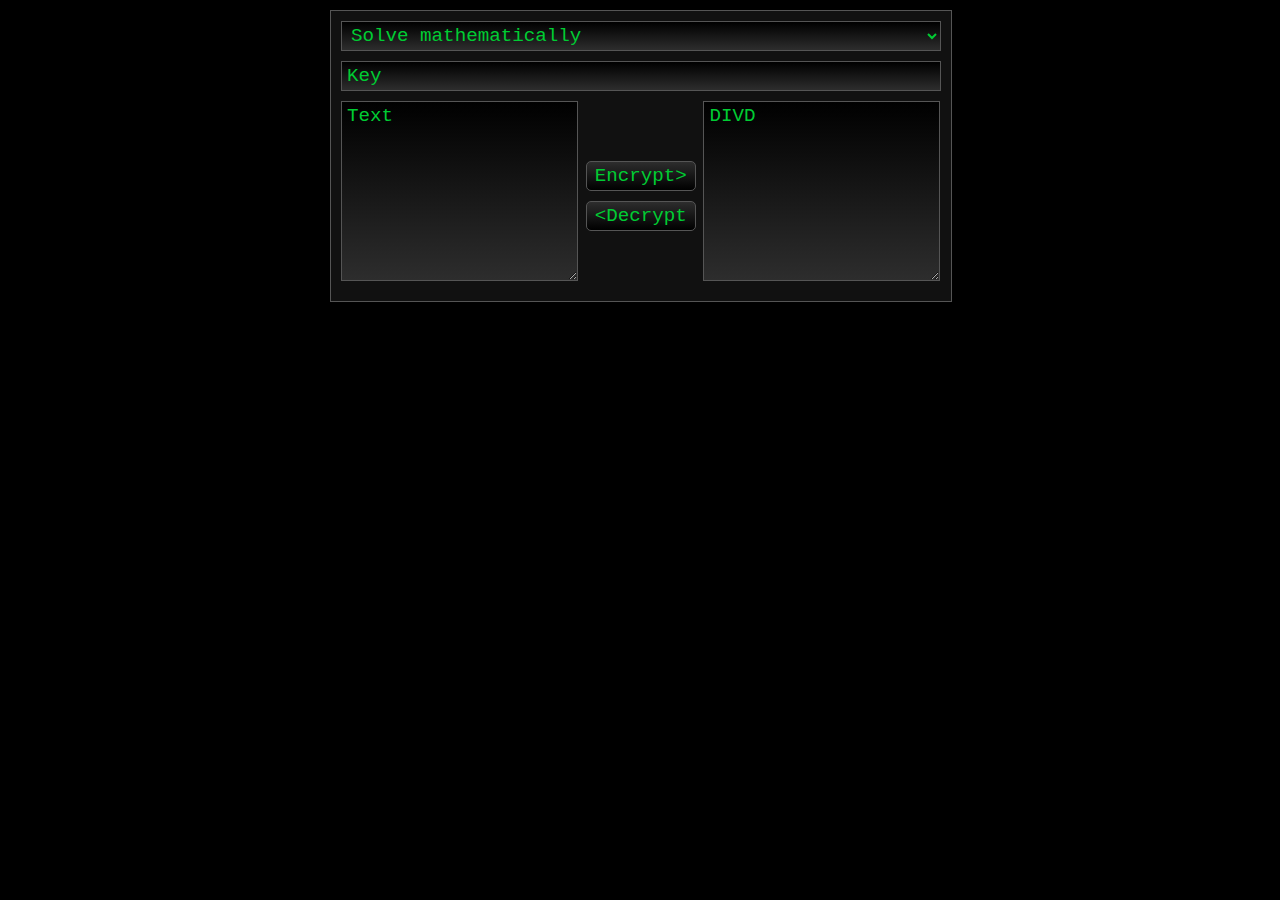
==== code/table.html @ 8e9214b0 "encryption now workinggit add ." ====
<html>
  <head>
    <title>Magic VigeneACCENTGRAPHEre Square</title>
    <script src="jquery-1.8.2.min.js" type="text/javascript"></script>
    <link rel="stylesheet" type="text/css" href="style.css">
    <script>
      window.onload=function()
      {
        var letterSquare = new LetterSquare("vsquare");
      }
      
      function logThis(message){ //allows you to toggle
      	var logIsEnabled = false; //if console.log should be enabled
      	if(logIsEnabled){
      		console.log(message);
      	}
      }
      
      /*
      LetterSquare generates and handles the Vigenère table 
      and offers function to access letters at certain positions
      as well as highlighting them.
      */
      
      var LetterSquare = function(
      	tableId	//Id of the <table> tag which will be used to generate the sqare
      ){
      	var tableId = tableId;
      	initiate(tableId);
      	
      	
      	highlightAtChars('U','O');
      	console.log(getCharAtChars('U','O'));
      	
      	//Generates the Vigenère square using the basic alphabet
      	function initiate(tableId){
		var squarestr = "";
		for( var i=0; i<26; i++)
		{
		  squarestr += "<tr y=\""+i+"\">";
		  for( var u=0; u<26; u++)
		  {
		    var character = 65+((u+i)%26);
		    squarestr += "<td x=\""+u+"\">"+String.fromCharCode(character)+"</td>";
		  }
		  squarestr += "</tr>";
		}
		$('#'+tableId).html(squarestr);
      	}
      	
      	//Highlights the xPos column and yPos row. Requires capital chars.
      	//Does not return the value at the position. Set a value to false
      	//to only highlight the other.
      	function highlightAtChars(xPos, yPos){
      		if(yPos != false){
      			yPos = yPos.toString().charCodeAt(0)-65;
      		}
      		if(xPos != false){
      			xPos = xPos.toString().charCodeAt(0)-65;
      		}
      		highlight(xPos, yPos);
      	}
      	
      	//Returns the character at xPos, yPos. Requires integers.
      	//Does not highlight the position.
      	function getCharAtPos(xPos, yPos){
      		return $("#"+tableId+" tr[y=\""+yPos+"\"] td[x=\""+xPos+"\"]").html();
      	}
      	
      	//Returns the character at letters xPos, yPos. Requires capital chars.
      	//Does not highlight the position.
      	function getCharAtChars(xPos, yPos){
      		if(yPos != false){
      			yPos = yPos.toString().charCodeAt(0)-65;
      		}
      		if(xPos != false){
      			xPos = xPos.toString().charCodeAt(0)-65;
      		}
      		return getCharAtPos(xPos, yPos);
      	}
      	
      	//Highlights a position at xPos or yPos or both. Requires integers.
      	//Set one value to false to omit it and only highlight the other.
      	//It is also a gebastu, but that's what you get when doing CSS stuff.
      	function highlight(xPos, yPos){
      		var tableContents = $("#"+tableId+" *");
      		tableContents.removeClass("horizontalHighlight");
      		tableContents.removeClass("verticalHighlight");
      		tableContents.removeClass("cellHighlight");
      		if(yPos != -1){
      			$("#"+tableId+" tr[y=\""+yPos+"\"]").addClass("horizontalHighlight");
      		}
      		if(xPos != -1){
      			$("#"+tableId+" td[x=\""+xPos+"\"]").addClass("verticalHighlight");
      		}
      		if(yPos != -1 && yPos != -1){
      			$("#"+tableId+" tr[y=\""+yPos+"\"] td[x=\""+xPos+"\"]").addClass("cellHighlight");
      		}
      	}
      }
	
	function startEncryption(){
		var encryptionMethod = "mathematical";
		var strToEncrypt = $('#textInput').val();
		var passwordStr = $('#keyInput').val();
		
		//var strToEncrypt = document.getElementById('textInput').innerHTML;
		//var passwordStr = document.getElementById('keyInput').value;
		
		if(encryptionMethod == "mathematical"){
			var preparedPassword = preparePassword(passwordStr);
			var encryptedText = encryptText(preparedPassword, strToEncrypt);
			$('#textOutput').val(encryptedText);
		}
	}

	function startDecryption(){
		var encryptionMethod = "mathematical";
		var strToDecrypt = $('#textOutput').val();
		var passwordStr = $('#keyInput').val();
		
		//var strToEncrypt = document.getElementById('textInput').innerHTML;
		//var passwordStr = document.getElementById('keyInput').value;
		
		if(encryptionMethod == "mathematical"){
			var preparedPassword = preparePassword(passwordStr);
			var decryptedText = decryptText(preparedPassword, strToDecrypt);
			$('#textInput').val(decryptedText);
		}
	}
	
      /**
       * Create an array of numbers from the password string
       * Returns an array of numbers
       * All chars will assumed to be uppercaase
       * Everything but characters will be ignored!
       */
      function preparePassword(password)
      {
	var numbered = new Array();
	// We need to count manually, as we ignore things other than text characters
	l = 0;
        for (m=0; m<password.length; m++)
	{
	  var asciiValue = password.charCodeAt(m);

	  if(asciiValue > 96 && asciiValue < 123)
	  {
	    numbered[l] = (asciiValue-97);
	    l++;
	    continue;
	  }
	  if(asciiValue > 64 && asciiValue < 91)
	  {
	    numbered[l] = (asciiValue-65);
	    l++;
	    continue;
	  }
	}
	return numbered;
      }

      /**
       * Encrypt a text.
       * @pwArray - Array of numbers that is the key.
       *            You can retrieve such an array from
       *	    the preparePassword function
       *
       * @text - Text to be encrypted
       * 
       * returns a string with the encrypted text
       */
      function encryptText(pwArray, text)
      {
        logThis("encryptText started");
	// We can't use the loop variable to read out a number from
	// the pwArray. That's because it gets counted up on non characters
	// (such as spaces) too. But we want these types of chars to be 
	// completely unaffected! So we have our own variable that gets only
	// incremented when there's an actual character to be encoded
	l = 0;
        var encText = "";

	for (n=0; n<text.length; n++)
	{
	  var asciiValue = text.charCodeAt(n); 
	  if(asciiValue > 96 && asciiValue < 123)
	  {
	    logThis("lower case");
	    var calcValue = asciiValue-97;
	    var foo = ((calcValue+pwArray[l%(pwArray.length)])%26)
	    // Add 65 to make it an uppercase character
	    encText += String.fromCharCode(foo+65);
	    l++;
	    continue;
	  }
	  if(asciiValue > 64 && asciiValue < 91)
	  {
	    logThis("upper case")
	    var calcValue = asciiValue-65;
	    var foo = ((calcValue+pwArray[l%(pwArray.length)])%26)
	    encText += String.fromCharCode(foo+65);
	    l++;
	    continue;
	  }

	  encText += String.fromCharCode(asciiValue);
	  logThis("not a character");
	}

	logThis("encryptText is about to end");
	return encText;
      }

      function decryptText(pwArray, text)
      {
        l=0;
	var decText = "";

	for(n=0; n<text.length; n++)
	{
	  var asciiValue = text.charCodeAt(n);
	  if(asciiValue > 96 && asciiValue < 123)
	  {
	    logThis("loewr case. What's that doing in there??");
	    var calcValue = asciiValue-97;
	    var foo = ((26+calcValue-pwArray[l%(pwArray.length)])%26)
	    decText += String.fromCharCode(foo+65);
	    l++;
	    continue;
	  }

	  if(asciiValue > 64 && asciiValue < 91)
	  {
	    logThis("upper case")
	    var calcValue = asciiValue-65;
	    var foo = ((26+calcValue-pwArray[l%(pwArray.length)])%26)
	    decText += String.fromCharCode(foo+65);
	    l++;
	    continue;
	  }

	  decText += String.fromCharCode(asciiValue);
	  logThis("not a character");
	}
	return decText;
      }

    </script>
  </head>
  <body onReady="genSquare">
  	<div id="inputBox">
<select id="method">
	  		<option name="mathematical" title="Use ASCII values to en-/decrypt">Solve mathematically</option>
	  		<option name="graphicalSlow" title="Use an HTML table to en-/decrypt">Solve using table</option>
	  		<option name="graphicalFast" title="Shows en-/decryption process step by step">Solve graphically</option>
	  	</select>
		<input id="keyInput" value="Key" />
	  	<textArea id="textInput"/>Text</textArea>
		<div id="buttonsContainer">
			<div id="buttonsInnerContainer">
				<input type="Button" id="encryptButton" value="Encrypt&gt;" onclick="startEncryption();"/>
				<input type="Button" id="decryptButton" value="&lt;Decrypt" onclick="startDecryption();" />
			</div>
		</div>
		<textArea id="textOutput"/>DIVD</textArea>
	  </div>
    <table id="vsquare" cellspacing="0" cellpadding="0">
    </table>
    <script>
      // define a password
      password = "Hello Worold";
      // Then transform it into an array of numbers
      // everything will be uppercased. Everything that's not a character
      // will be ignored!
      var pwArray = preparePassword(password);

      // Now encrypt the text. Everything will be uppercased.
      // Everything that is not a character will be put back in the same
      // place unchanged
      /*var encText = encryptText(pwArray, "Mein Hut der hat 3 Ecken, 3 Ecken hat mein Hut. Und haett er nicht 3 Ecken, so waer es nicht mein Hut. Ich brauche aber, damit die Analyse moeglich wird, einen deutlich laengeren Text. Deshalb schreib ich hier jetzt eine Menge 'Seich' rein. Ich hoffe das genuegt allmaehlich, denn ich mag mir nicht noch mehr mist ausdenken.");

      document.write("<br />");

      // Write out the encrypted text
      for(var a=0; a < encText.length; a++)
      {
        document.write(encText[a]);
      }

      var decText = decryptText(pwArray, encText);

      document.write("<br />");

      // Write out the encrypted text
      for(var a=0; a < decText.length; a++)
      {
        document.write(decText[a]);
      }*/

    </script>
  </body>
</html>
---- code/style.css ----
*
      {
        margin:0px;
		padding:0px;
		border:0px;
      }
      body{
      	font-family: courier, monospace;
      	font-size: 0.8em;
      	color: #CCCCCC;
      	background-color: #000000;
      }
      table
      {	
      	display: none;
      	
      	margin: 10px;
      	font-size: 1.3em;
      	border-top: 1px #555555 solid;
      	border-left: 1px #555555 solid;
      }
      td
      {
      	/*background-color: #000000;*/
        border:1px #555555 solid;
		padding:2px;
		border-top:0px;
		border-left:0px;
		width:15px;
		height:15px;
		text-align:center;
		overflow: hidden;
		
		transition: opacity 1s ease-in-out;
	   -moz-transition: opacity 1s ease-in-out;
	   -webkit-transition: opacity 1s ease-in-out;
      }
      
      div{
      	margin: 0px;
      }
      
      div:hover{
      	animation-name: lightUp;
      	animation-duration: 1s;
      	animation-iteration-count: 1;
      	
      	-webkit-animation-name: lightUp;
      	-webkit-animation-duration: 1s;
      	-webkit-animation-iteration-count: 1;
      }
      
      @keyframes lightUp {
		0% {
			background-color: #000000;
		}

		40% {
			background-color: #00FF00;
		}
		
		60% {
			background-color: #FFFF00;
		}
		
		100% {
			background-color: #000000;
		}
	}
      .horizontalHighlight{
      	
      	color: #000000;
      	
      	background: #258dc8; /* Old browsers */
		background: -moz-linear-gradient(top, #258dc8 0%, #87b0c6 47%, #87b0c6 50%, #258dc8 100%); /* FF3.6+ */
		background: -webkit-gradient(linear, left top, left bottom, color-stop(0%,#258dc8), color-stop(47%,#87b0c6), color-stop(50%,#87b0c6), color-stop(100%,#258dc8)); /* Chrome,Safari4+ */
		background: -webkit-linear-gradient(top, #258dc8 0%,#87b0c6 47%,#87b0c6 50%,#258dc8 100%); /* Chrome10+,Safari5.1+ */
		background: -o-linear-gradient(top, #258dc8 0%,#87b0c6 47%,#87b0c6 50%,#258dc8 100%); /* Opera 11.10+ */
		background: -ms-linear-gradient(top, #258dc8 0%,#87b0c6 47%,#87b0c6 50%,#258dc8 100%); /* IE10+ */
		background: linear-gradient(to bottom, #258dc8 0%,#87b0c6 47%,#87b0c6 50%,#258dc8 100%); /* W3C */
		filter: progid:DXImageTransform.Microsoft.gradient( startColorstr='#258dc8', endColorstr='#258dc8',GradientType=0 ); /* IE6-9 */
      }
      .verticalHighlight{
      	
      	color: #000000;
      	
      	background: #28d391; /* Old browsers */
		background: -moz-linear-gradient(left, #28d391 0%, #87c49c 44%, #87c49c 50%, #28d391 100%); /* FF3.6+ */
		background: -webkit-gradient(linear, left top, right top, color-stop(0%,#28d391), color-stop(44%,#87c49c), color-stop(50%,#87c49c), color-stop(100%,#28d391)); /* Chrome,Safari4+ */
		background: -webkit-linear-gradient(left, #28d391 0%,#87c49c 44%,#87c49c 50%,#28d391 100%); /* Chrome10+,Safari5.1+ */
		background: -o-linear-gradient(left, #28d391 0%,#87c49c 44%,#87c49c 50%,#28d391 100%); /* Opera 11.10+ */
		background: -ms-linear-gradient(left, #28d391 0%,#87c49c 44%,#87c49c 50%,#28d391 100%); /* IE10+ */
		background: linear-gradient(to right, #28d391 0%,#87c49c 44%,#87c49c 50%,#28d391 100%); /* W3C */
		filter: progid:DXImageTransform.Microsoft.gradient( startColorstr='#28d391', endColorstr='#28d391',GradientType=1 ); /* IE6-9 */
      }
      .cellHighlight{
      	
      	color: #000000;
      	
      	background: #ecffaf; /* Old browsers */
		background: -moz-radial-gradient(center, ellipse cover, #ecffaf 17%, #94ff30 100%); /* FF3.6+ */
		background: -webkit-gradient(radial, center center, 0px, center center, 100%, color-stop(17%,#ecffaf), color-stop(100%,#94ff30)); /* Chrome,Safari4+ */
		background: -webkit-radial-gradient(center, ellipse cover, #ecffaf 17%,#94ff30 100%); /* Chrome10+,Safari5.1+ */
		background: -o-radial-gradient(center, ellipse cover, #ecffaf 17%,#94ff30 100%); /* Opera 12+ */
		background: -ms-radial-gradient(center, ellipse cover, #ecffaf 17%,#94ff30 100%); /* IE10+ */
		background: radial-gradient(ellipse at center, #ecffaf 17%,#94ff30 100%); /* W3C */
		filter: progid:DXImageTransform.Microsoft.gradient( startColorstr='#ecffaf', endColorstr='#94ff30',GradientType=1 ); /* IE6-9 fallback on horizontal gradient */
      }
      
      #inputBox{
      	position: absolute;
      	border: 1px #555555 solid;
      	background-color: #111111;
      	width: 600px;
      	height: 270px;
      	margin-top: 10px;
      	margin-left: -310px;
      	left: 50%;
      	padding: 10px;
      	overflow: hidden;
      }
      
      input, textArea, select{
      	display: block;
      	
      	font-family: courier, monospace;
      	font-size: 1.5em;
      	
      	border: 1px #555555 solid;
      	width: 100%;
      	height: 30px;
      	color: #00CC33;
      	padding-left: 5px;
      	padding-right: 5px;
      	margin-bottom: 10px;
      	
      	background: #000000; /* Old browsers */
		background: -moz-linear-gradient(top, #000000 0%, #2d2d2d 100%); /* FF3.6+ */
		background: -webkit-gradient(linear, left top, left bottom, color-stop(0%,#000000), color-stop(100%,#2d2d2d)); /* Chrome,Safari4+ */
		background: -webkit-linear-gradient(top, #000000 0%,#2d2d2d 100%); /* Chrome10+,Safari5.1+ */
		background: -o-linear-gradient(top, #000000 0%,#2d2d2d 100%); /* Opera 11.10+ */
		background: -ms-linear-gradient(top, #000000 0%,#2d2d2d 100%); /* IE10+ */
		background: linear-gradient(to bottom, #000000 0%,#2d2d2d 100%); /* W3C */
		filter: progid:DXImageTransform.Microsoft.gradient( startColorstr='#000000', endColorstr='#2d2d2d',GradientType=0 ); /* IE6-9 */
      }
      
      option{
      	background-color: #222222;
      }
      
      input:hover, textArea:hover, select:hover{
      	border-color: #999999;
      }
      
      #textInput, #textOutput{
      	width: 237px;
      	height: 180px;
		display: inline-block;
		padding-top: 3px;
      }
	#buttonsContainer{
		display: inline-block;
	}

	#buttonsInnerContainer{
		display: block;
		width: 110px;
	}
      
      #encryptButton, #decryptButton{
      	display: block;
      	background: -webkit-linear-gradient(top, #2d2d2d 0%, #000000 100%); /* TODO: Moar browsers */
      	border-radius: 5px;
      	width: 110px;
      	position: relative;
		top: -70px;
      }
      
      #encryptButton:hover, #decryptButton:hover{
      	background: -webkit-linear-gradient(top, #444444 0%, #222222 100%); /* TODO: Moar browsers */
      	cursor: pointer;
      }
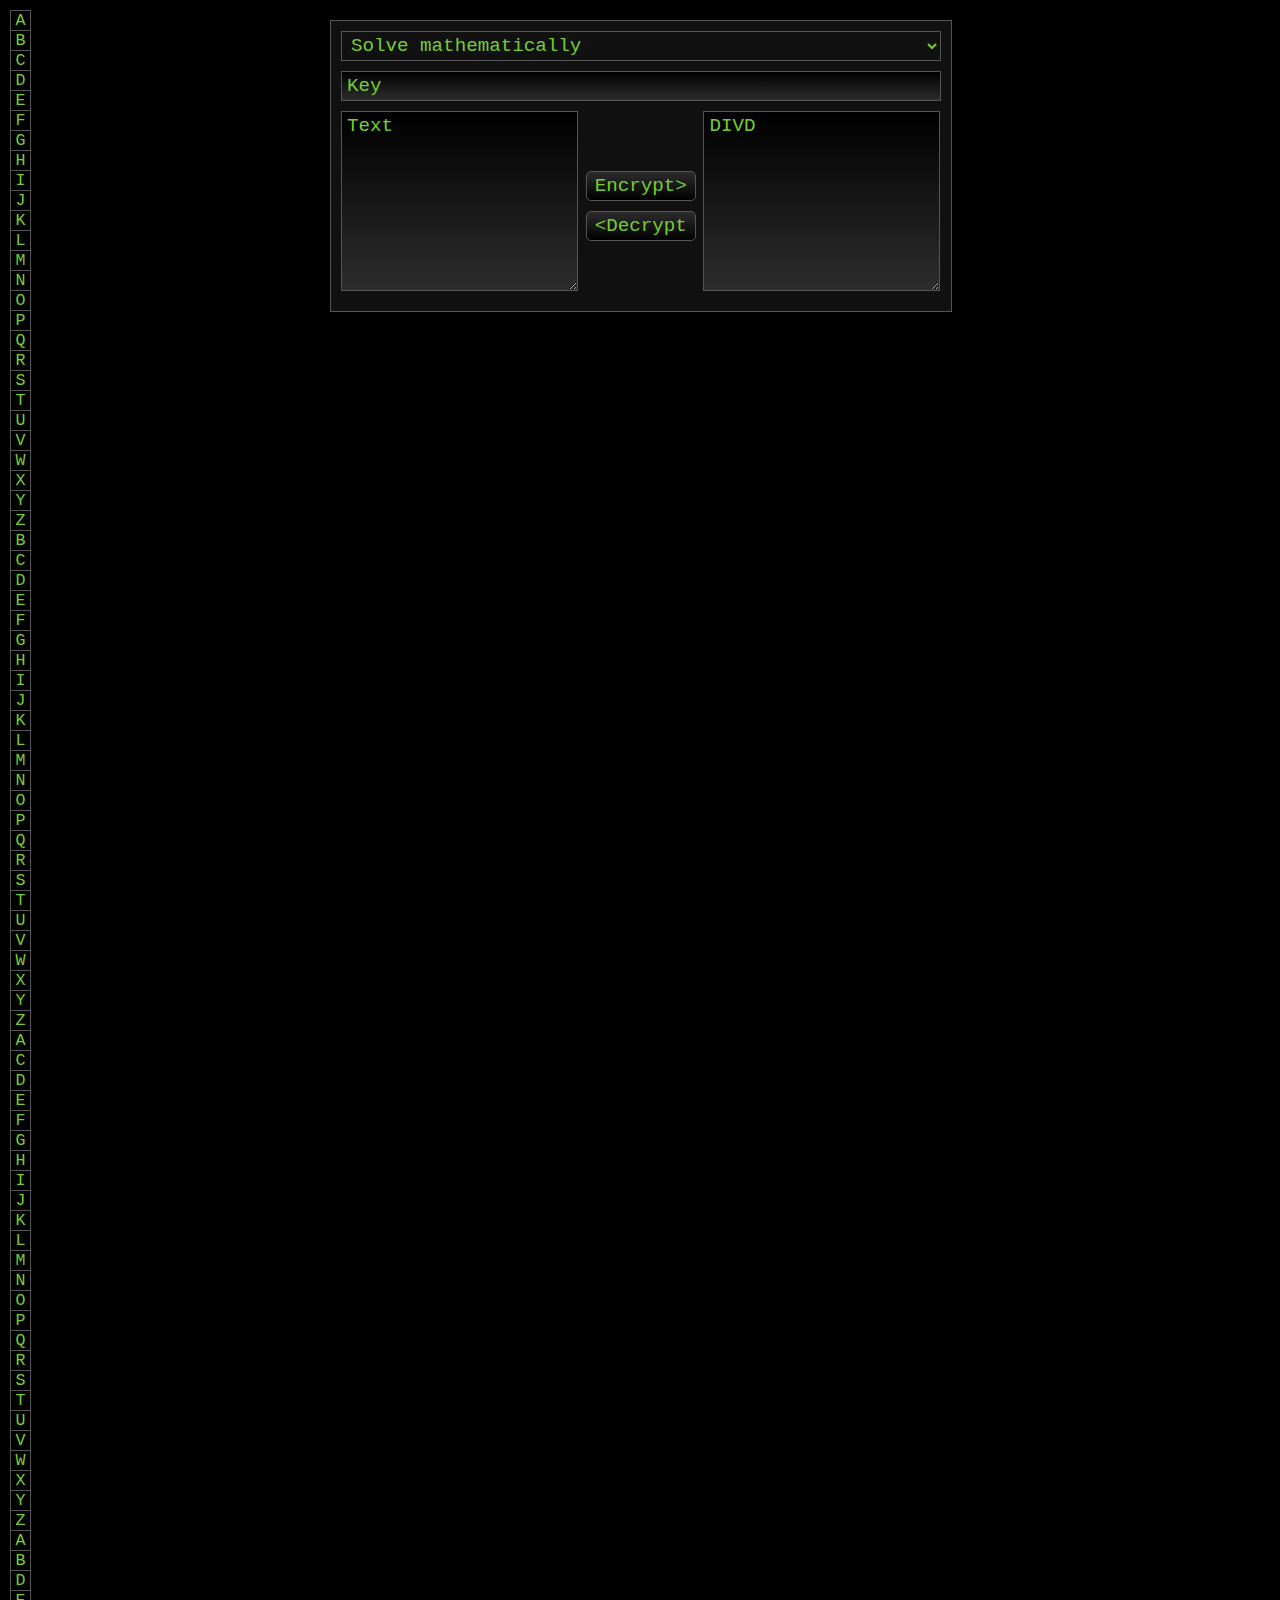
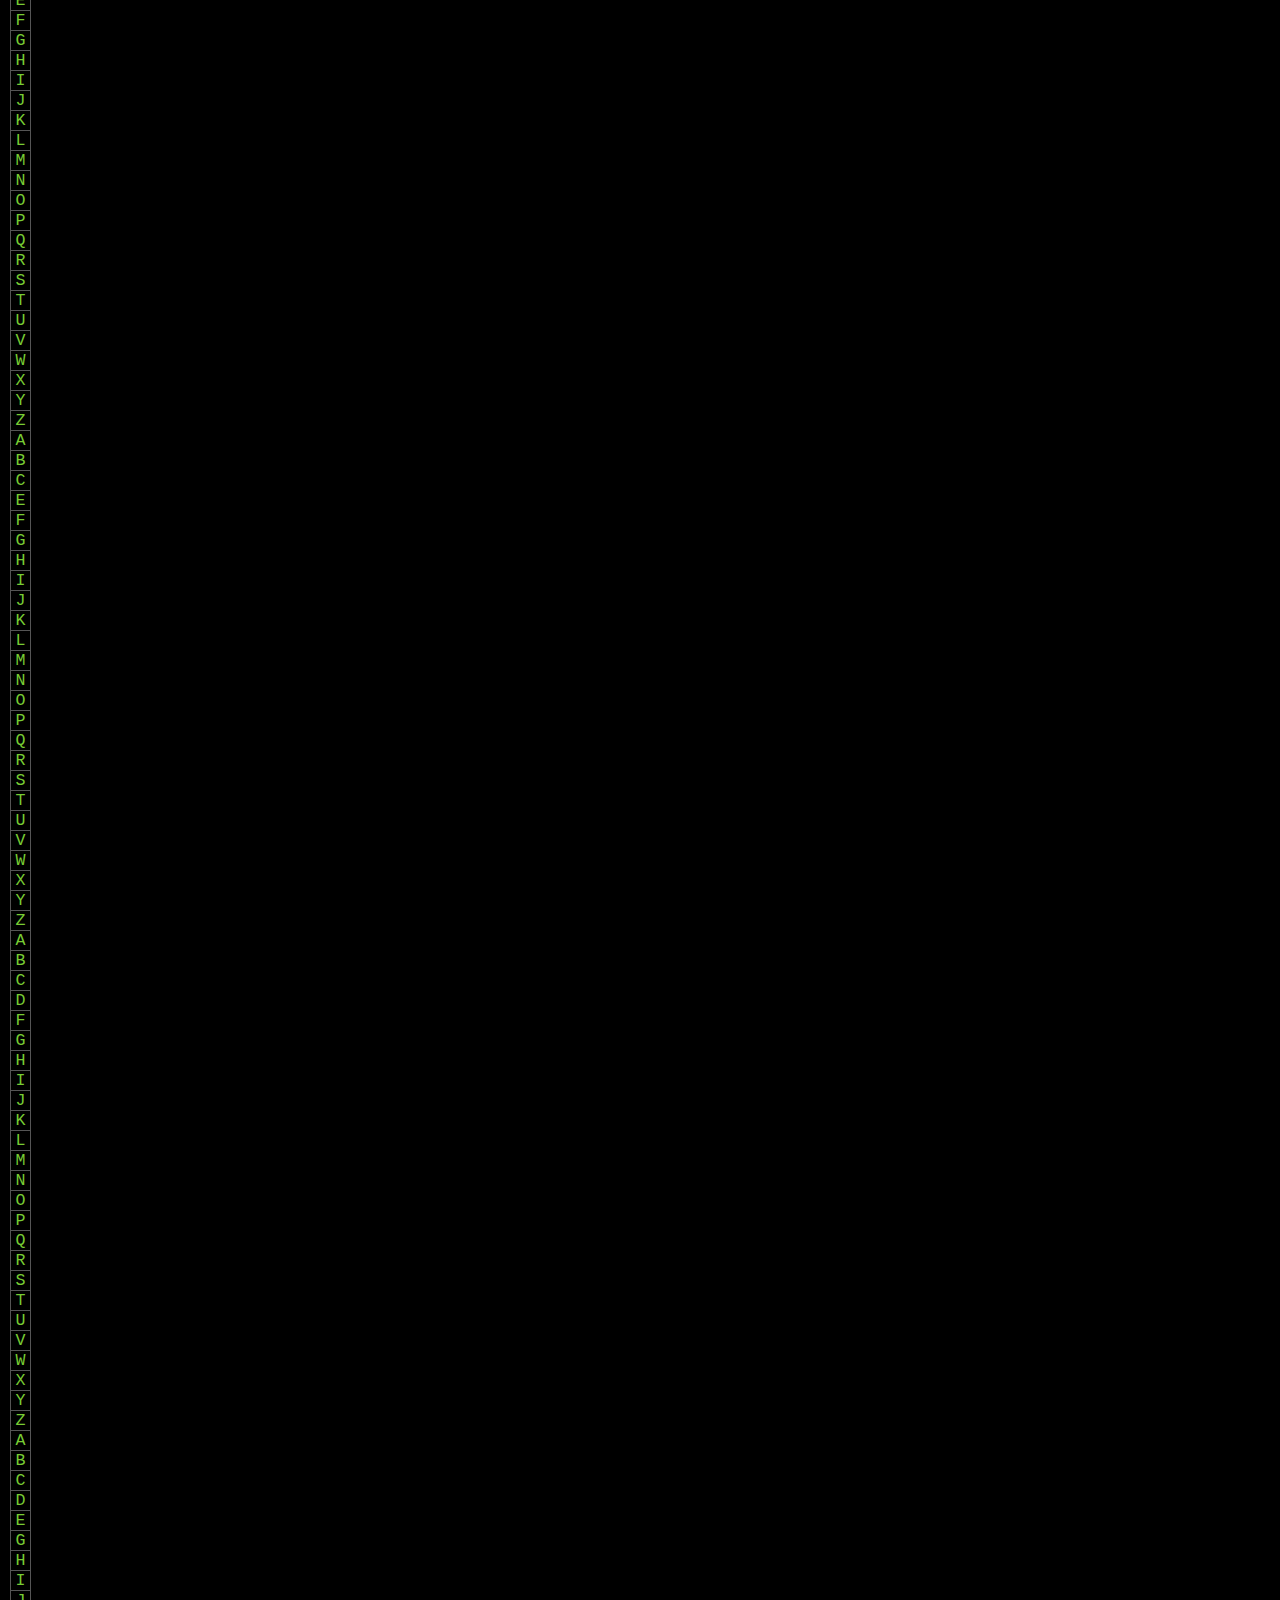
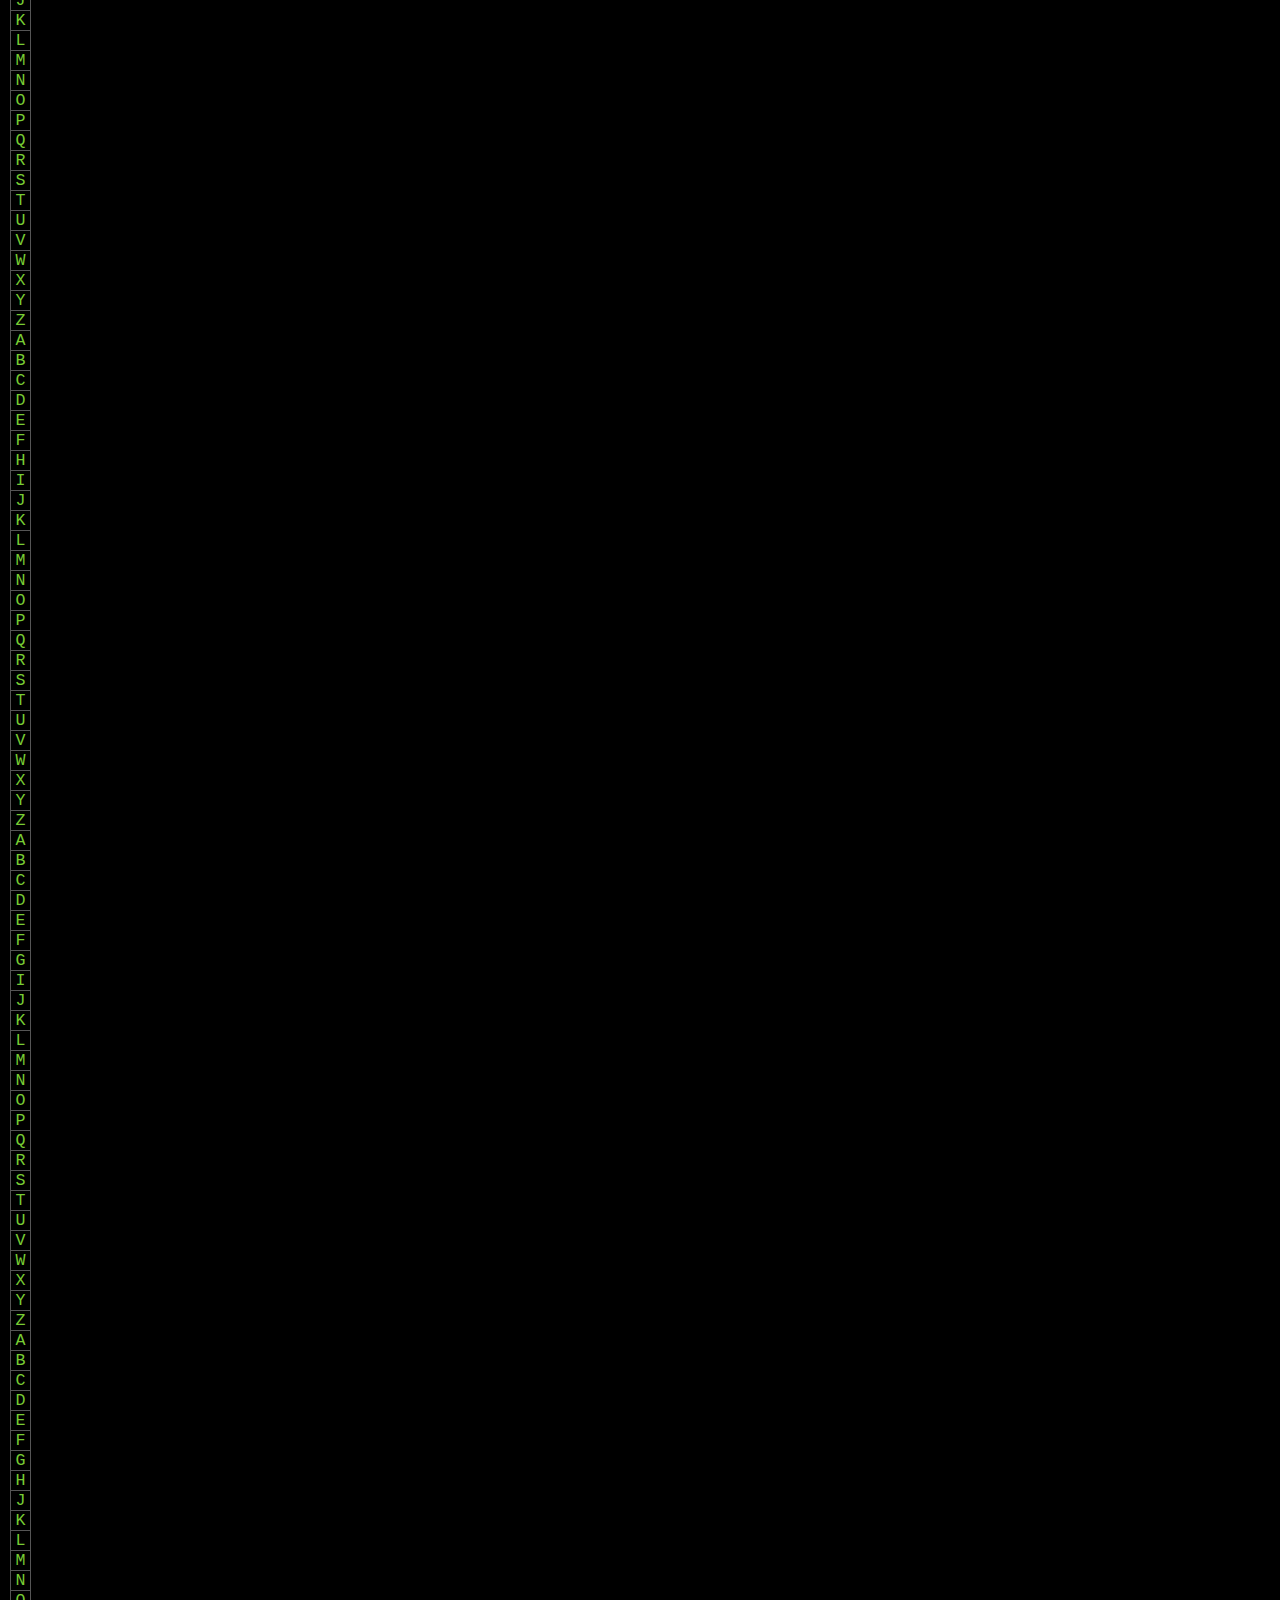
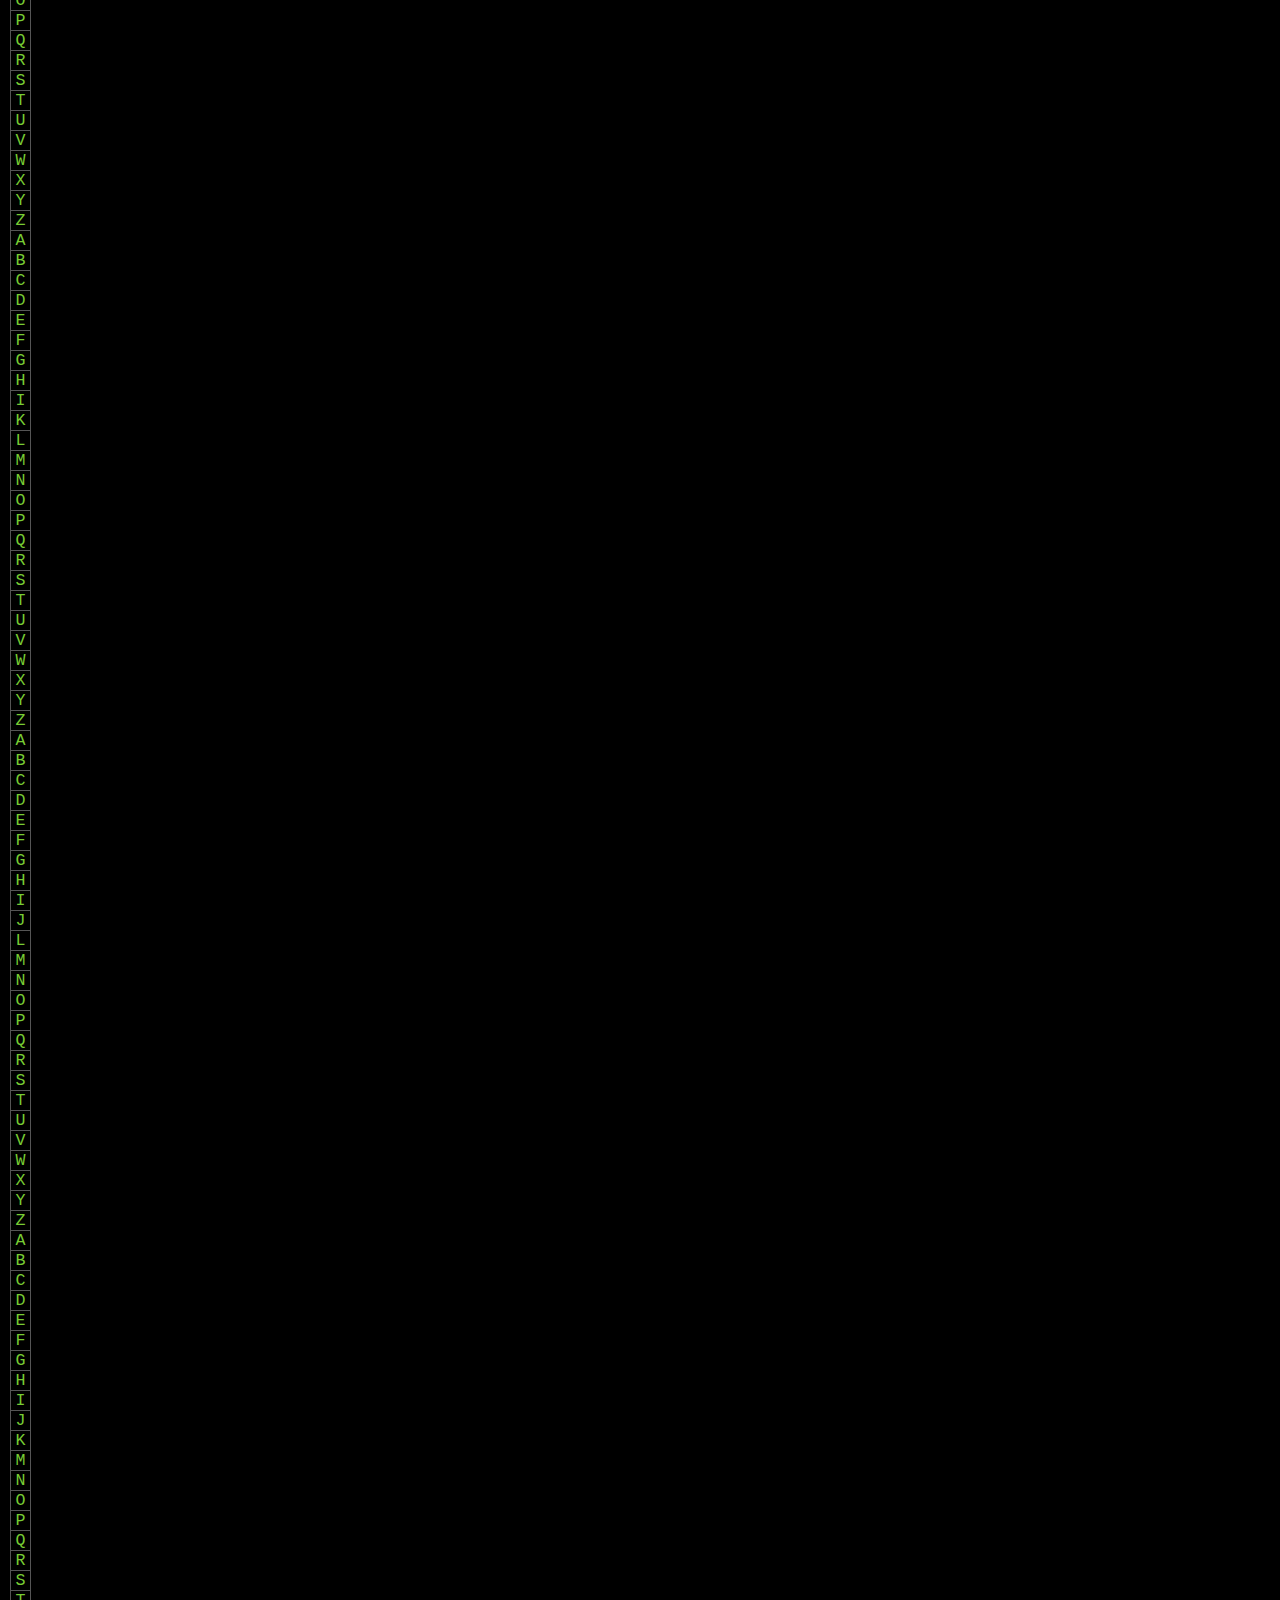
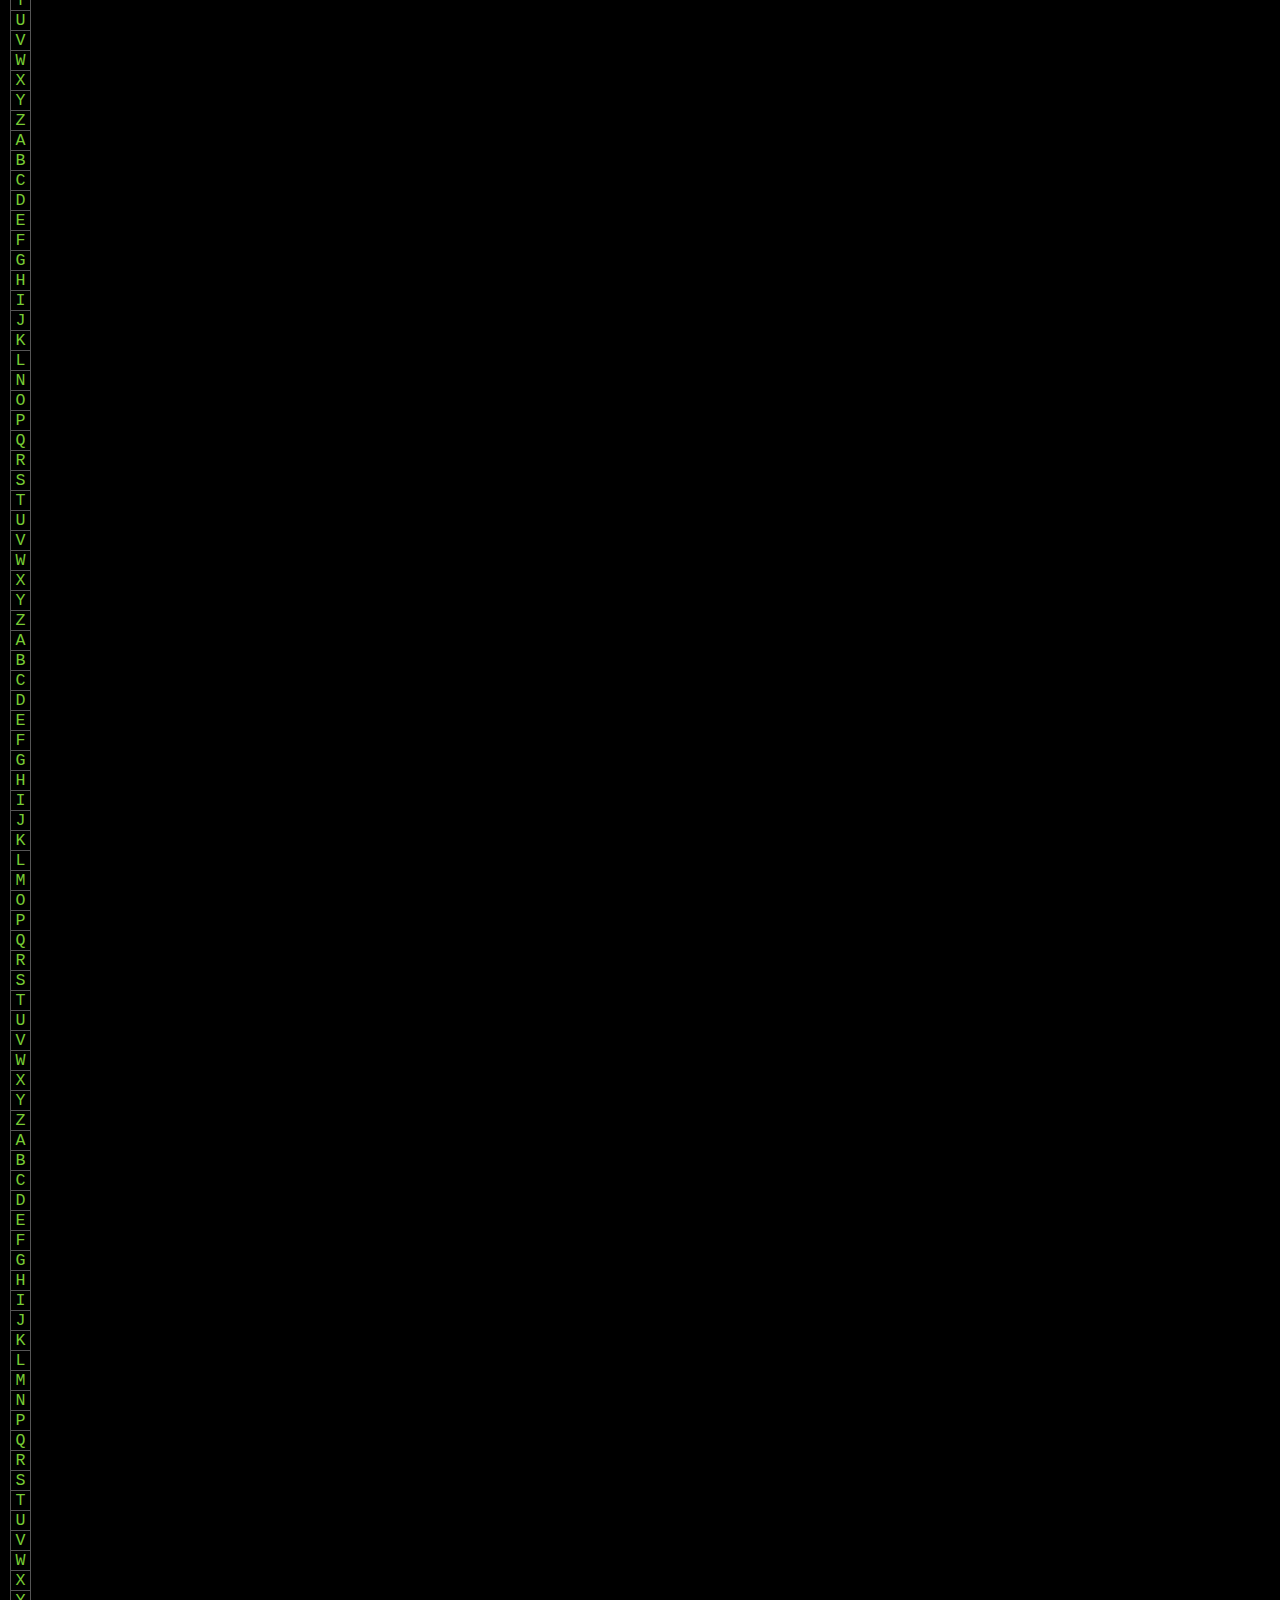
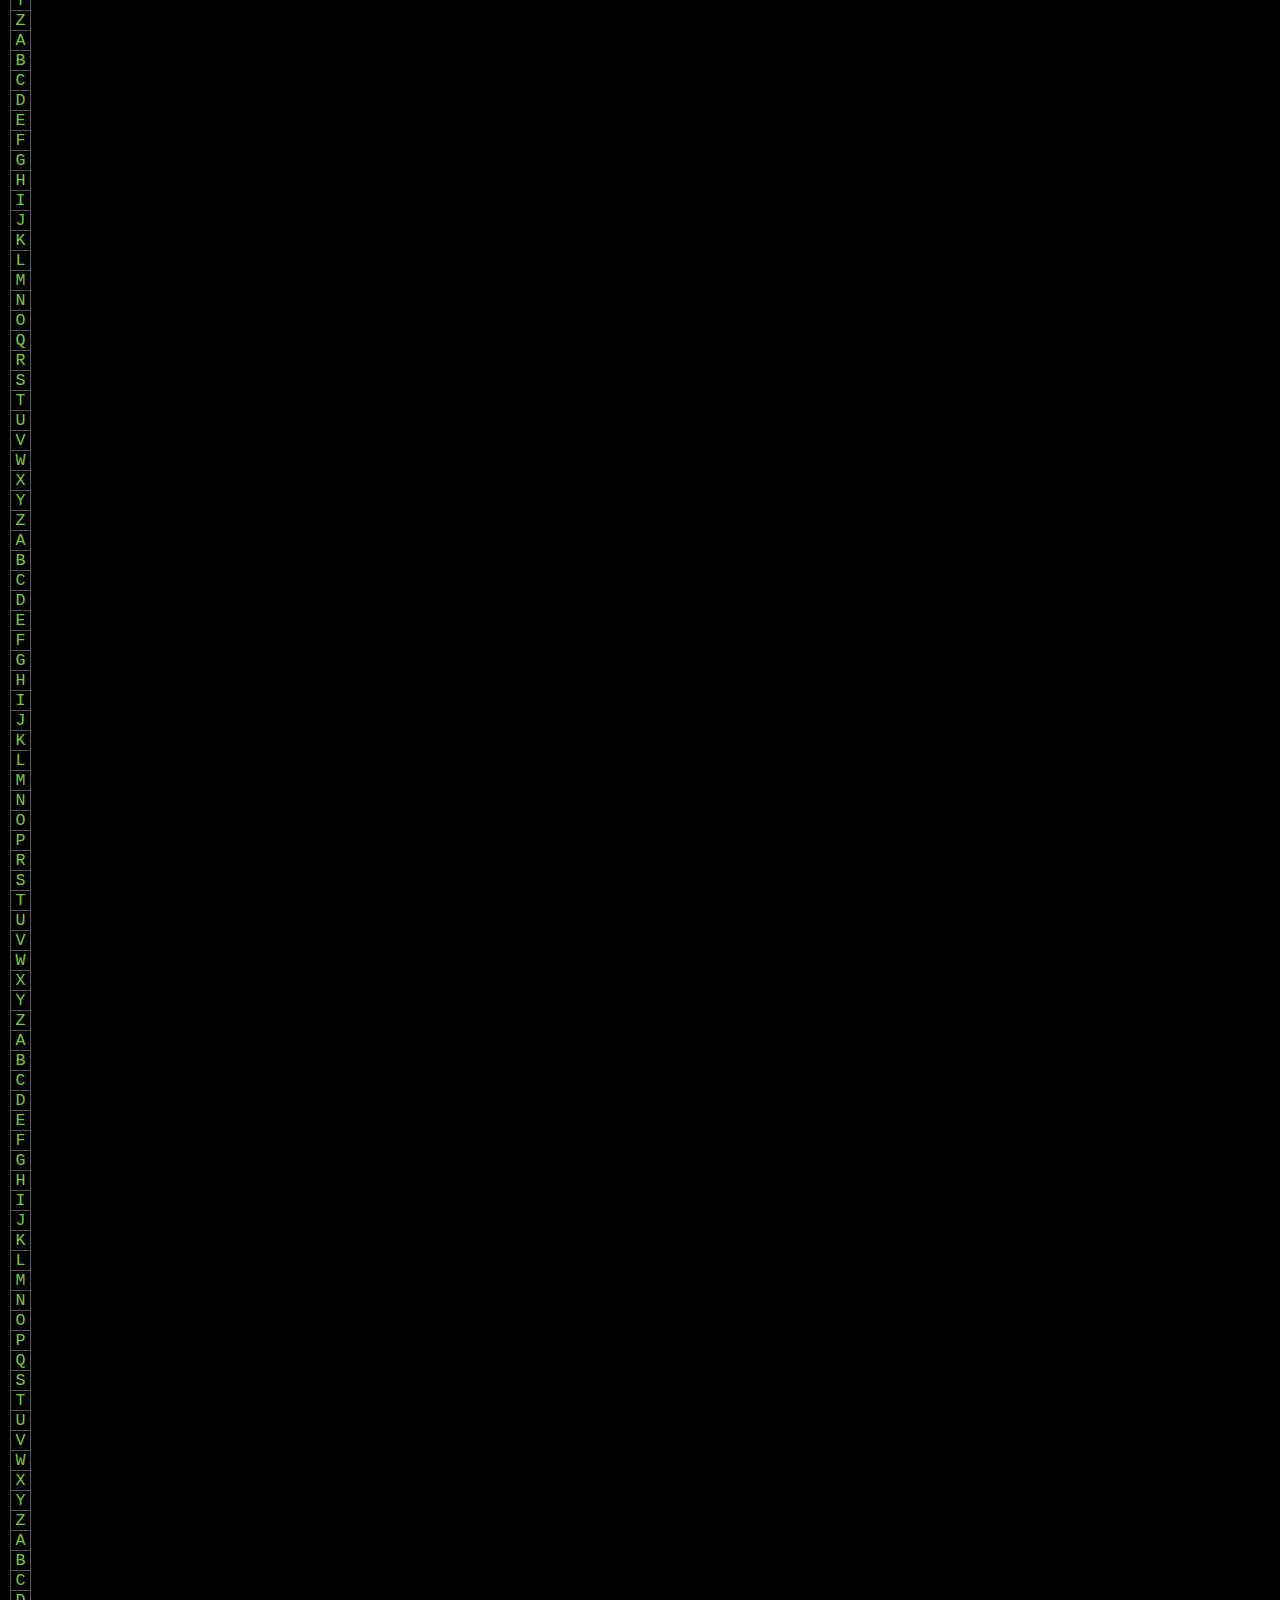
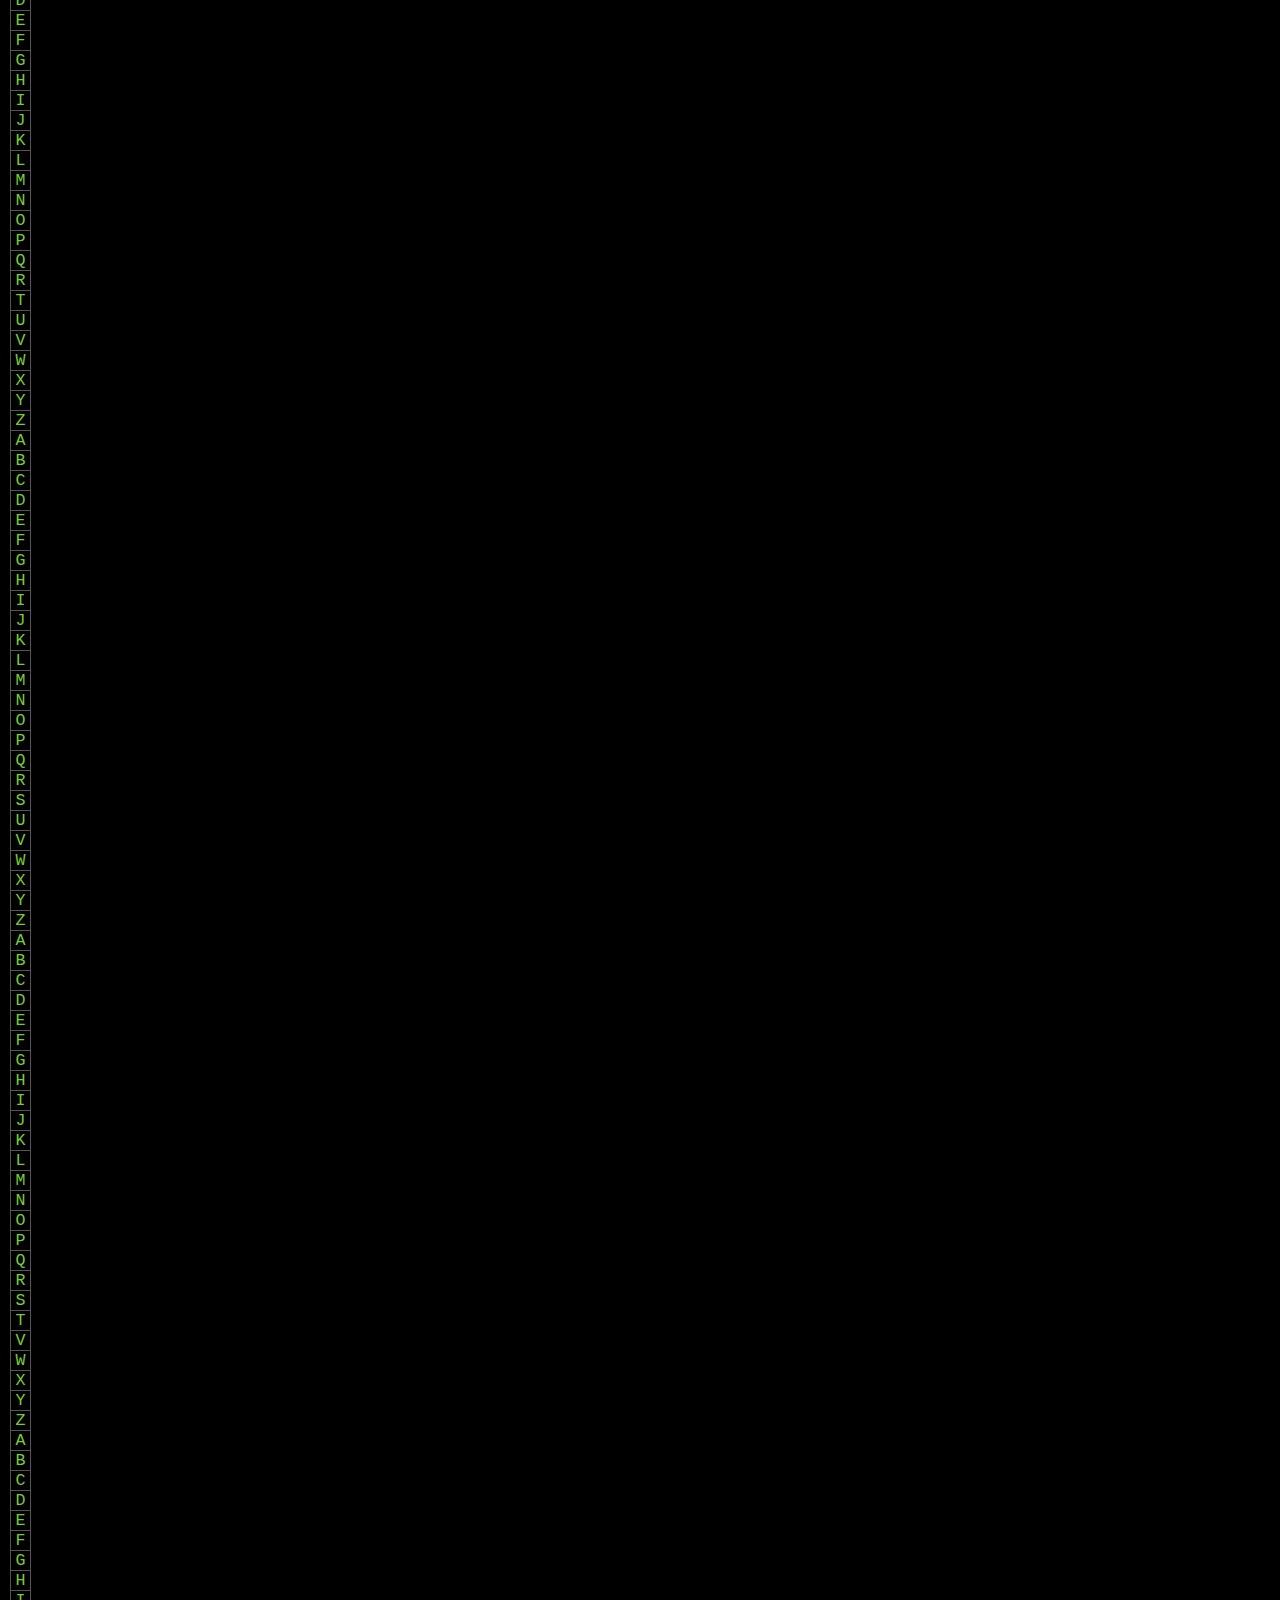
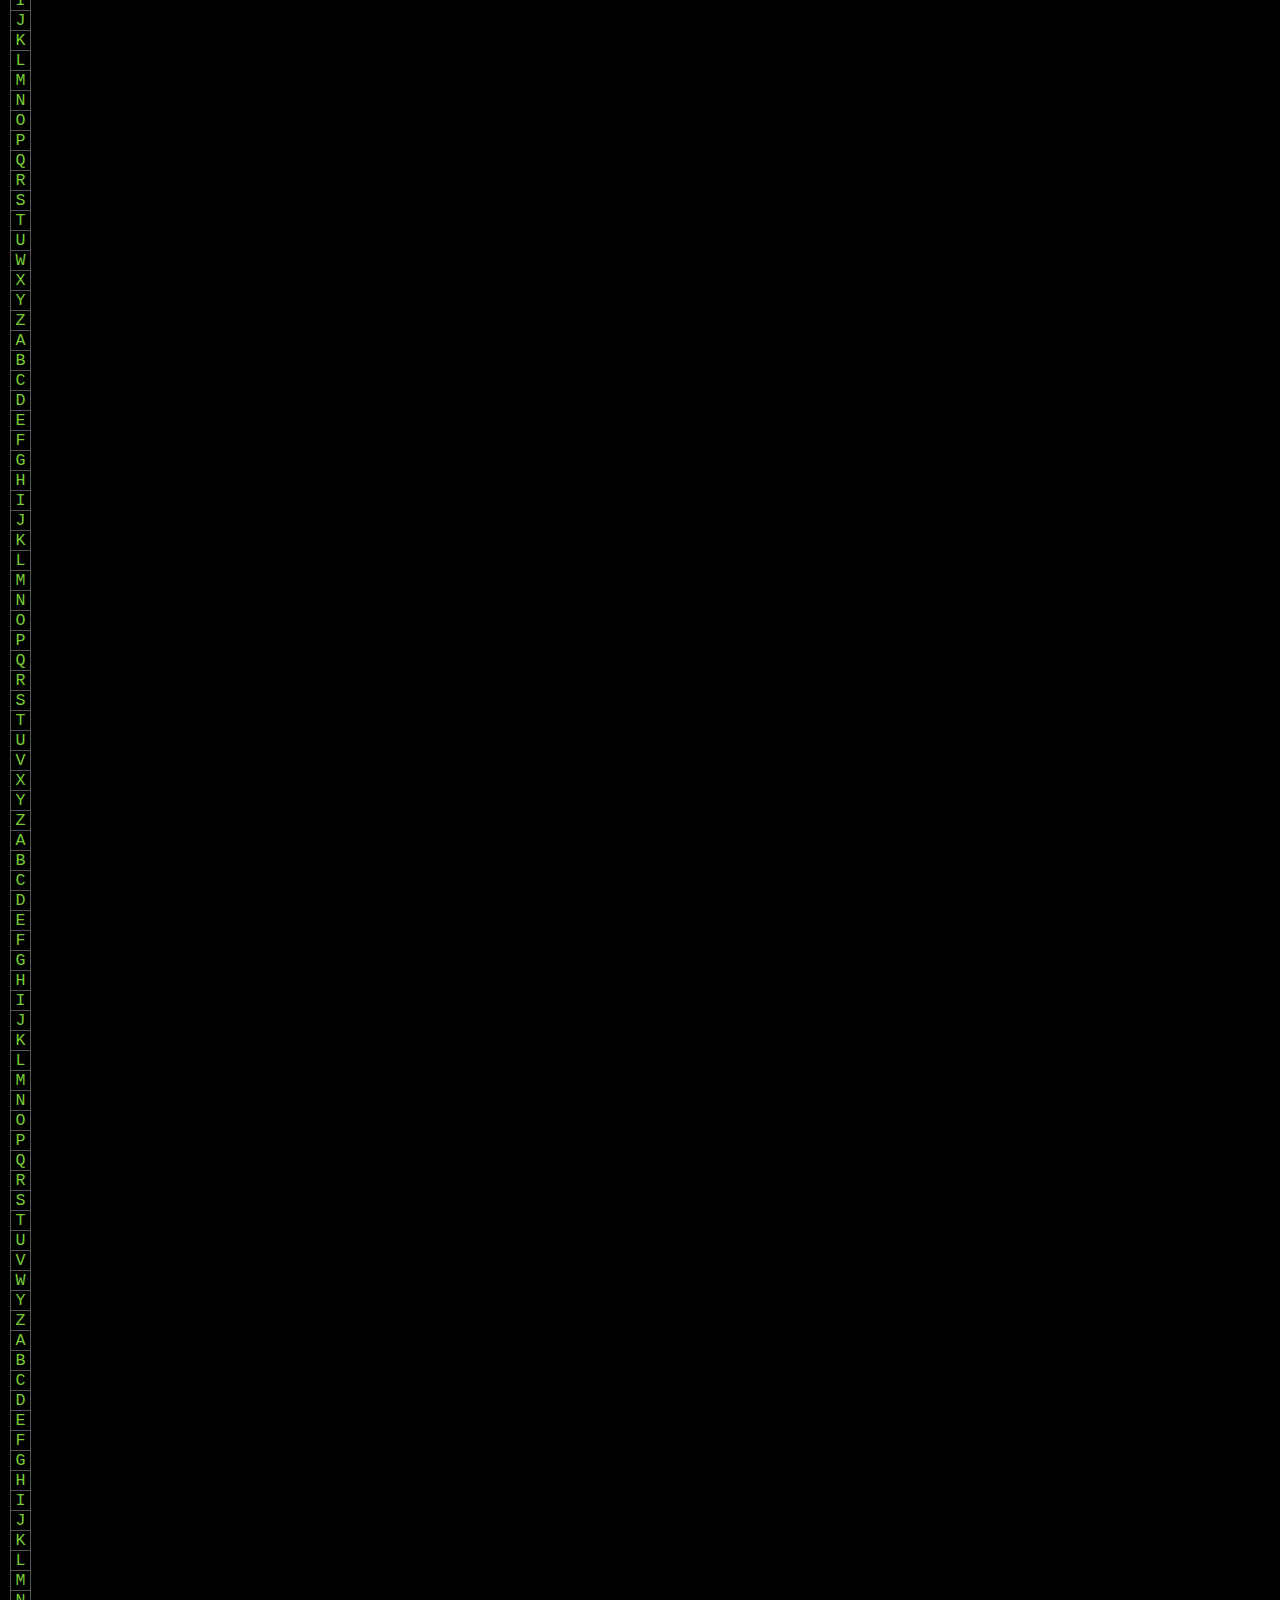
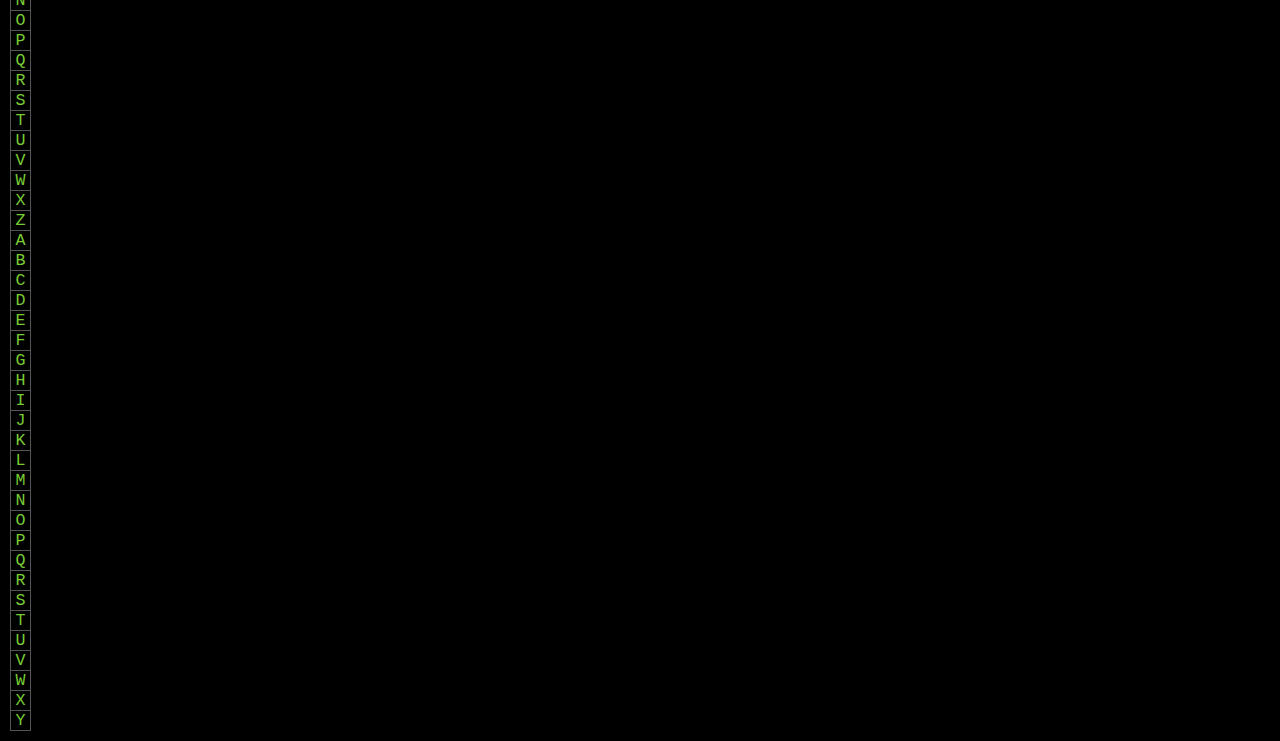
==== commit 601f69bb: "De- and encryption using table work, but not graphically" ====
--- a/code/table.html
+++ b/code/table.html
@@ -3,104 +3,47 @@
     <title>Magic VigeneACCENTGRAPHEre Square</title>
     <script src="jquery-1.8.2.min.js" type="text/javascript"></script>
     <link rel="stylesheet" type="text/css" href="style.css">
-    <script>
+   
+  </head>
+  <body onReady="genSquare">
+  	<div id="inputBox">
+<select id="method">
+	  		<option value="mathematical" title="Use ASCII values to en-/decrypt">Solve mathematically</option>
+	  		<option value="graphicalSlow" title="Use an HTML table to en-/decrypt">Solve using table</option>
+	  		<option value="graphicalFast" title="Shows en-/decryption process step by step">Solve graphically</option>
+	  	</select>
+		<input id="keyInput" value="Key" />
+	  	<textArea id="textInput"/>Text</textArea>
+		<div id="buttonsContainer">
+			<div id="buttonsInnerContainer">
+				<input type="Button" id="encryptButton" value="Encrypt&gt;"/>
+				<input type="Button" id="decryptButton" value="&lt;Decrypt"/>
+			</div>
+		</div>
+		<textArea id="textOutput"/>DIVD</textArea>
+	  </div>
+    <table id="vsquare" cellspacing="0" cellpadding="0">
+    </table>
+  </body>
+  
+  
+   <script>
       window.onload=function()
       {
+		
+		$("#encryptButton").click(function() {
+		  startEncryption();
+		});
+		
+		$("#decryptButton").click(function() {
+		  startDecryption();
+		});
+		
         var letterSquare = new LetterSquare("vsquare");
-      }
-      
-      function logThis(message){ //allows you to toggle
-      	var logIsEnabled = false; //if console.log should be enabled
-      	if(logIsEnabled){
-      		console.log(message);
-      	}
-      }
-      
-      /*
-      LetterSquare generates and handles the Vigenère table 
-      and offers function to access letters at certain positions
-      as well as highlighting them.
-      */
-      
-      var LetterSquare = function(
-      	tableId	//Id of the <table> tag which will be used to generate the sqare
-      ){
-      	var tableId = tableId;
-      	initiate(tableId);
-      	
-      	
-      	highlightAtChars('U','O');
-      	console.log(getCharAtChars('U','O'));
-      	
-      	//Generates the Vigenère square using the basic alphabet
-      	function initiate(tableId){
-		var squarestr = "";
-		for( var i=0; i<26; i++)
-		{
-		  squarestr += "<tr y=\""+i+"\">";
-		  for( var u=0; u<26; u++)
-		  {
-		    var character = 65+((u+i)%26);
-		    squarestr += "<td x=\""+u+"\">"+String.fromCharCode(character)+"</td>";
-		  }
-		  squarestr += "</tr>";
-		}
-		$('#'+tableId).html(squarestr);
-      	}
-      	
-      	//Highlights the xPos column and yPos row. Requires capital chars.
-      	//Does not return the value at the position. Set a value to false
-      	//to only highlight the other.
-      	function highlightAtChars(xPos, yPos){
-      		if(yPos != false){
-      			yPos = yPos.toString().charCodeAt(0)-65;
-      		}
-      		if(xPos != false){
-      			xPos = xPos.toString().charCodeAt(0)-65;
-      		}
-      		highlight(xPos, yPos);
-      	}
-      	
-      	//Returns the character at xPos, yPos. Requires integers.
-      	//Does not highlight the position.
-      	function getCharAtPos(xPos, yPos){
-      		return $("#"+tableId+" tr[y=\""+yPos+"\"] td[x=\""+xPos+"\"]").html();
-      	}
-      	
-      	//Returns the character at letters xPos, yPos. Requires capital chars.
-      	//Does not highlight the position.
-      	function getCharAtChars(xPos, yPos){
-      		if(yPos != false){
-      			yPos = yPos.toString().charCodeAt(0)-65;
-      		}
-      		if(xPos != false){
-      			xPos = xPos.toString().charCodeAt(0)-65;
-      		}
-      		return getCharAtPos(xPos, yPos);
-      	}
-      	
-      	//Highlights a position at xPos or yPos or both. Requires integers.
-      	//Set one value to false to omit it and only highlight the other.
-      	//It is also a gebastu, but that's what you get when doing CSS stuff.
-      	function highlight(xPos, yPos){
-      		var tableContents = $("#"+tableId+" *");
-      		tableContents.removeClass("horizontalHighlight");
-      		tableContents.removeClass("verticalHighlight");
-      		tableContents.removeClass("cellHighlight");
-      		if(yPos != -1){
-      			$("#"+tableId+" tr[y=\""+yPos+"\"]").addClass("horizontalHighlight");
-      		}
-      		if(xPos != -1){
-      			$("#"+tableId+" td[x=\""+xPos+"\"]").addClass("verticalHighlight");
-      		}
-      		if(yPos != -1 && yPos != -1){
-      			$("#"+tableId+" tr[y=\""+yPos+"\"] td[x=\""+xPos+"\"]").addClass("cellHighlight");
-      		}
-      	}
-      }
-	
+		
+		
 	function startEncryption(){
-		var encryptionMethod = "mathematical";
+		var encryptionMethod = $('#method').val();
 		var strToEncrypt = $('#textInput').val();
 		var passwordStr = $('#keyInput').val();
 		
@@ -111,11 +54,15 @@
 			var preparedPassword = preparePassword(passwordStr);
 			var encryptedText = encryptText(preparedPassword, strToEncrypt);
 			$('#textOutput').val(encryptedText);
+		} else if(encryptionMethod == "graphicalSlow"){
+			solveGraphically($('#textInput'), $('#textOutput'), $('#keyInput'), 'encrypt', true);
+		} else if(encryptionMethod == "graphicalFast"){
+			solveGraphically($('#textInput'), $('#textOutput'), $('#keyInput'), 'encrypt', false);
 		}
 	}
 
 	function startDecryption(){
-		var encryptionMethod = "mathematical";
+		var encryptionMethod = $('#method').val();
 		var strToDecrypt = $('#textOutput').val();
 		var passwordStr = $('#keyInput').val();
 		
@@ -126,8 +73,52 @@
 			var preparedPassword = preparePassword(passwordStr);
 			var decryptedText = decryptText(preparedPassword, strToDecrypt);
 			$('#textInput').val(decryptedText);
-		}
-	}
+		} else if(encryptionMethod == "graphicalSlow"){
+			solveGraphically($('#textInput'), $('#textOutput'), $('#keyInput'), 'decrypt', true);
+		} else if(encryptionMethod == "graphicalFast"){
+			solveGraphically($('#textInput'), $('#textOutput'), $('#keyInput'), 'decrypt', false);
+		}
+	}
+	
+	function solveGraphically(plaintextElement, cipherElement, keyElement, mode, graphical){
+		var plaintext = plaintextElement.val();
+		var cipherText = cipherElement.val();
+		var textLength = plaintext.length;
+		var keyText = keyElement.val();
+		var keyLength = keyText.length;
+		
+		var outputString = "";
+		
+		if(mode == 'encrypt'){
+			for(var i = 0; i < textLength; i++){
+				var currentLetter = plaintext.charAt(i).toUpperCase();
+				var keyLetter = keyText.charAt(i % keyLength).toUpperCase();
+				var encryptedChar = letterSquare.getCharAtChars(currentLetter, keyLetter);
+				if(encryptedChar){
+					letterSquare.highlightAtChars(currentLetter, keyLetter);
+					outputString = outputString + encryptedChar;
+				} else {
+					outputString = outputString + currentLetter;
+				}
+			}
+			cipherElement.val(outputString);
+		} else {
+			console.log('decrypting');
+			for(var i = 0; i < textLength; i++){
+				var currentLetter = cipherText.charAt(i).toUpperCase();
+				var keyLetter = keyText.charAt(i % keyLength).toUpperCase();
+				var column = letterSquare.getColumnAtChars(currentLetter, keyLetter);
+				if(column){
+					letterSquare.highlightAtChars(column, keyLetter);
+					outputString = outputString + column;
+				} else {
+					outputString = outputString + currentLetter;
+				}
+			}
+			plaintextElement.val(outputString);
+		}
+	}
+	
 	
       /**
        * Create an array of numbers from the password string
@@ -220,15 +211,15 @@
 	for(n=0; n<text.length; n++)
 	{
 	  var asciiValue = text.charCodeAt(n);
-	  if(asciiValue > 96 && asciiValue < 123)
-	  {
-	    logThis("loewr case. What's that doing in there??");
+	  /*if(asciiValue > 96 && asciiValue < 123)
+	  {
+	    logThis("lower case. What's that doing in there??");
 	    var calcValue = asciiValue-97;
 	    var foo = ((26+calcValue-pwArray[l%(pwArray.length)])%26)
 	    decText += String.fromCharCode(foo+65);
 	    l++;
 	    continue;
-	  }
+	  }*/
 
 	  if(asciiValue > 64 && asciiValue < 91)
 	  {
@@ -245,59 +236,132 @@
 	}
 	return decText;
       }
+		
+      }
+	  
+	  var letterSquare;
+      
+      function logThis(message){ //allows you to toggle
+      	var logIsEnabled = false; //if console.log should be enabled
+      	if(logIsEnabled){
+      		console.log(message);
+      	}
+      }
+      
+      /*
+      LetterSquare generates and handles the Vigenère table 
+      and offers function to access letters at certain positions
+      as well as highlighting them.
+      */
+      
+      var LetterSquare = function(
+      	tableId	//Id of the <table> tag which will be used to generate the sqare
+      ){
+      	var tableId = tableId;
+      	initiate(tableId);
+      	
+      	
+      	//Generates the Vigenère square using the basic alphabet
+      	function initiate(tableId){
+		var squarestr = "";
+		for( var i=0; i<26; i++)
+		{
+		  squarestr += "<tr y=\""+i+"\">";
+		  for( var u=0; u<26; u++)
+		  {
+		    var character = 65+((u+i)%26);
+		    squarestr += "<td x=\""+u+"\">"+String.fromCharCode(character)+"</td>";
+		  }
+		  squarestr += "</tr>";
+		}
+		$('#'+tableId).html(squarestr);
+      	}
+      	
+      	//Highlights the xPos column and yPos row. Requires capital chars.
+      	//Does not return the value at the position. Set a value to false
+      	//to only highlight the other.
+      	function highlightAtChars(xPos, yPos){
+      		if(yPos != false){
+      			yPos = yPos.toString().charCodeAt(0)-65;
+      		}
+      		if(xPos != false){
+      			xPos = xPos.toString().charCodeAt(0)-65;
+      		}
+      		highlight(xPos, yPos);
+      	}
+      	
+      	//Returns the character at xPos, yPos. Requires integers.
+      	//Does not highlight the position.
+      	function getCharAtPos(xPos, yPos){
+      		return $("#"+tableId+" tr[y=\""+yPos+"\"] td[x=\""+xPos+"\"]").html();
+      	}
+      	
+      	//Returns the character at letters xPos, yPos. Requires capital chars.
+      	//Does not highlight the position.
+      	function getCharAtChars(xPos, yPos){
+      		if(yPos != false){
+      			yPos = yPos.toString().charCodeAt(0)-65;
+      		} else {
+				return false;
+			}
+      		if(xPos != false){
+      			xPos = xPos.toString().charCodeAt(0)-65;
+      		} else {
+				return false;
+			}
+      		return getCharAtPos(xPos, yPos);
+      	}
+		
+		function getColumnAtChars(character, yPos){
+      		if(yPos != false){
+      			yPos = yPos.toString().charCodeAt(0)-65;
+      		} else {
+				return false;
+			}
+      		if(character != false){
+      			//character = character.toString().charCodeAt(0)-65;
+				var xPos = $("#"+tableId+" tr[y=\""+yPos+"\"] :contains(\""+character+"\")").attr('x');
+				console.log('xPos of '+character+' is '+ xPos);
+      		} else {
+				return false;
+			}
+			
+			var columnChar = getCharAtPos(xPos, 0);
+			
+			console.log('columnChar for xPos '+xPos+' is '+ columnChar)
+			
+      		return columnChar;
+      	}
+      	
+      	//Highlights a position at xPos or yPos or both. Requires integers.
+      	//Set one value to false to omit it and only highlight the other.
+      	//It is also a gebastu, but that's what you get when doing CSS stuff.
+      	function highlight(xPos, yPos){
+      		var tableContents = $("#"+tableId+" *");
+      		tableContents.removeClass("horizontalHighlight");
+      		tableContents.removeClass("verticalHighlight");
+      		tableContents.removeClass("cellHighlight");
+      		if(yPos != -1){
+      			$("#"+tableId+" tr[y=\""+yPos+"\"]").addClass("horizontalHighlight");
+      		}
+      		if(xPos != -1){
+      			$("#"+tableId+" td[x=\""+xPos+"\"]").addClass("verticalHighlight");
+      		}
+      		if(yPos != -1 && yPos != -1){
+      			$("#"+tableId+" tr[y=\""+yPos+"\"] td[x=\""+xPos+"\"]").addClass("cellHighlight");
+      		}
+      	}
+		
+		return{ //Oh, javascript...
+			highlightAtChars: highlightAtChars,
+			getCharAtPos: getCharAtPos,
+			getCharAtChars: getCharAtChars,
+			highlight: highlight,
+			getColumnAtChars: getColumnAtChars
+		}
+		
+      }
 
     </script>
-  </head>
-  <body onReady="genSquare">
-  	<div id="inputBox">
-<select id="method">
-	  		<option name="mathematical" title="Use ASCII values to en-/decrypt">Solve mathematically</option>
-	  		<option name="graphicalSlow" title="Use an HTML table to en-/decrypt">Solve using table</option>
-	  		<option name="graphicalFast" title="Shows en-/decryption process step by step">Solve graphically</option>
-	  	</select>
-		<input id="keyInput" value="Key" />
-	  	<textArea id="textInput"/>Text</textArea>
-		<div id="buttonsContainer">
-			<div id="buttonsInnerContainer">
-				<input type="Button" id="encryptButton" value="Encrypt&gt;" onclick="startEncryption();"/>
-				<input type="Button" id="decryptButton" value="&lt;Decrypt" onclick="startDecryption();" />
-			</div>
-		</div>
-		<textArea id="textOutput"/>DIVD</textArea>
-	  </div>
-    <table id="vsquare" cellspacing="0" cellpadding="0">
-    </table>
-    <script>
-      // define a password
-      password = "Hello Worold";
-      // Then transform it into an array of numbers
-      // everything will be uppercased. Everything that's not a character
-      // will be ignored!
-      var pwArray = preparePassword(password);
-
-      // Now encrypt the text. Everything will be uppercased.
-      // Everything that is not a character will be put back in the same
-      // place unchanged
-      /*var encText = encryptText(pwArray, "Mein Hut der hat 3 Ecken, 3 Ecken hat mein Hut. Und haett er nicht 3 Ecken, so waer es nicht mein Hut. Ich brauche aber, damit die Analyse moeglich wird, einen deutlich laengeren Text. Deshalb schreib ich hier jetzt eine Menge 'Seich' rein. Ich hoffe das genuegt allmaehlich, denn ich mag mir nicht noch mehr mist ausdenken.");
-
-      document.write("<br />");
-
-      // Write out the encrypted text
-      for(var a=0; a < encText.length; a++)
-      {
-        document.write(encText[a]);
-      }
-
-      var decText = decryptText(pwArray, encText);
-
-      document.write("<br />");
-
-      // Write out the encrypted text
-      for(var a=0; a < decText.length; a++)
-      {
-        document.write(decText[a]);
-      }*/
-
-    </script>
-  </body>
+  
 </html>
--- a/code/style.css
+++ b/code/style.css
@@ -7,12 +7,12 @@
       body{
       	font-family: courier, monospace;
       	font-size: 0.8em;
-      	color: #CCCCCC;
+      	color: #77CC33;
       	background-color: #000000;
       }
       table
       {	
-      	display: none;
+      	/*display: none;*/
       	
       	margin: 10px;
       	font-size: 1.3em;
@@ -22,12 +22,13 @@
       td
       {
       	/*background-color: #000000;*/
+		display: block;
         border:1px #555555 solid;
 		padding:2px;
 		border-top:0px;
 		border-left:0px;
 		width:15px;
-		height:15px;
+		line-height: 15px;
 		text-align:center;
 		overflow: hidden;
 		
@@ -39,34 +40,7 @@
       div{
       	margin: 0px;
       }
-      
-      div:hover{
-      	animation-name: lightUp;
-      	animation-duration: 1s;
-      	animation-iteration-count: 1;
-      	
-      	-webkit-animation-name: lightUp;
-      	-webkit-animation-duration: 1s;
-      	-webkit-animation-iteration-count: 1;
-      }
-      
-      @keyframes lightUp {
-		0% {
-			background-color: #000000;
-		}
 
-		40% {
-			background-color: #00FF00;
-		}
-		
-		60% {
-			background-color: #FFFF00;
-		}
-		
-		100% {
-			background-color: #000000;
-		}
-	}
       .horizontalHighlight{
       	
       	color: #000000;
@@ -122,14 +96,13 @@
       
       input, textArea, select{
       	display: block;
-      	
+      	color: #77CC33;
       	font-family: courier, monospace;
       	font-size: 1.5em;
       	
       	border: 1px #555555 solid;
       	width: 100%;
       	height: 30px;
-      	color: #00CC33;
       	padding-left: 5px;
       	padding-right: 5px;
       	margin-bottom: 10px;
@@ -143,6 +116,10 @@
 		background: linear-gradient(to bottom, #000000 0%,#2d2d2d 100%); /* W3C */
 		filter: progid:DXImageTransform.Microsoft.gradient( startColorstr='#000000', endColorstr='#2d2d2d',GradientType=0 ); /* IE6-9 */
       }
+	  
+	  select{
+		background: #111111;
+	  }
       
       option{
       	background-color: #222222;
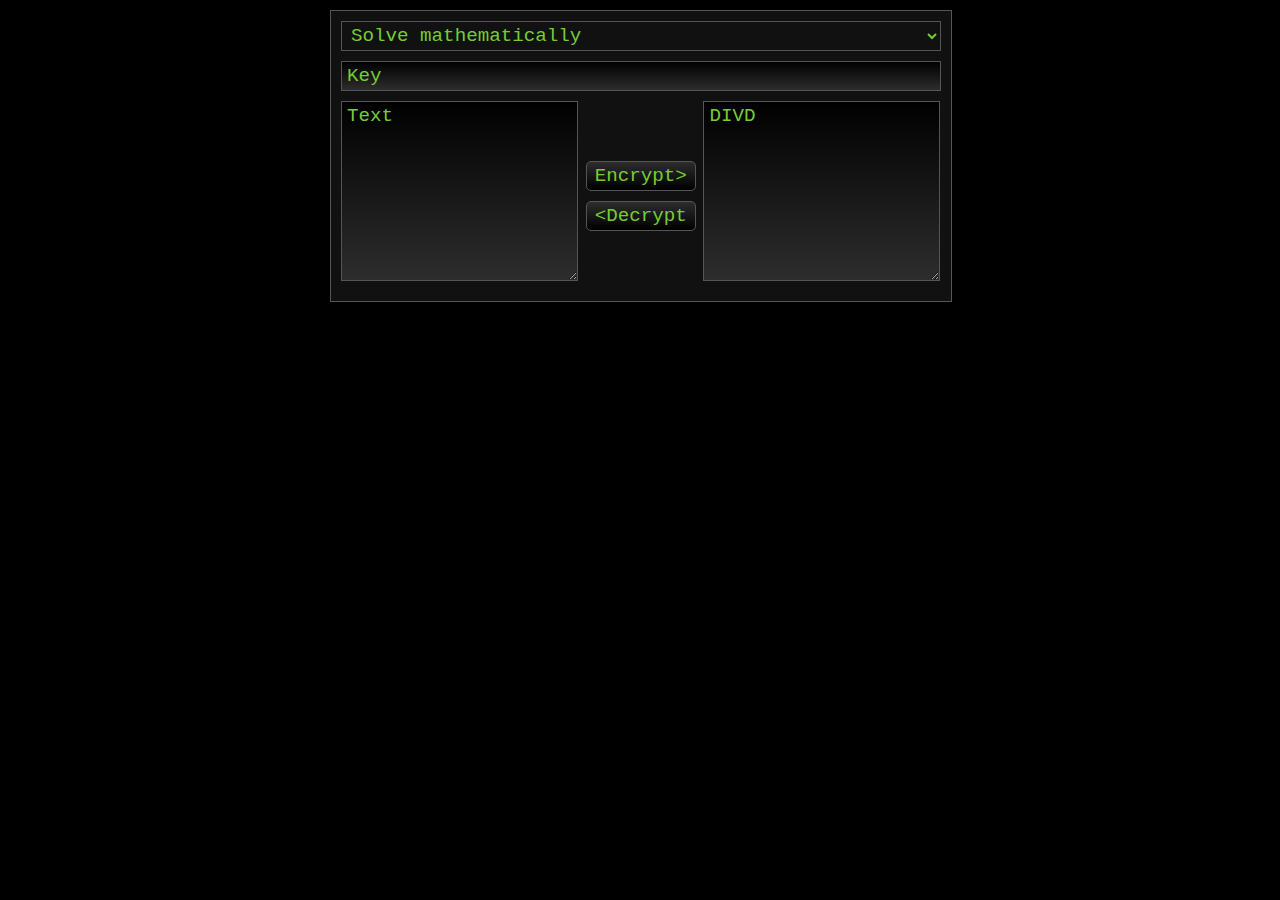
==== commit fc19fe62: "solving graphically kinda works now! namespacing is still a bitch, though" ====
--- a/code/table.html
+++ b/code/table.html
@@ -1,6 +1,6 @@
 <html>
   <head>
-    <title>Magic VigeneACCENTGRAPHEre Square</title>
+    <title>Vigenere Encryption Demo</title>
     <script src="jquery-1.8.2.min.js" type="text/javascript"></script>
     <link rel="stylesheet" type="text/css" href="style.css">
    
@@ -9,8 +9,8 @@
   	<div id="inputBox">
 <select id="method">
 	  		<option value="mathematical" title="Use ASCII values to en-/decrypt">Solve mathematically</option>
-	  		<option value="graphicalSlow" title="Use an HTML table to en-/decrypt">Solve using table</option>
-	  		<option value="graphicalFast" title="Shows en-/decryption process step by step">Solve graphically</option>
+	  		<option value="graphicalFast" title="Use an HTML table to en-/decrypt">Solve using table</option>
+	  		<option value="graphicalSlow" title="Shows en-/decryption process step by step">Solve graphically</option>
 	  	</select>
 		<input id="keyInput" value="Key" />
 	  	<textArea id="textInput"/>Text</textArea>
@@ -31,6 +31,8 @@
       window.onload=function()
       {
 		
+		var letterSquare = new LetterSquare("vsquare");
+		
 		$("#encryptButton").click(function() {
 		  startEncryption();
 		});
@@ -39,8 +41,19 @@
 		  startDecryption();
 		});
 		
-        var letterSquare = new LetterSquare("vsquare");
-		
+		$('#method').change(function() {
+			if($('#method').val() != 'mathematical'){
+				$("#vsquare").css('display', 'block');
+			} else {
+				$("#vsquare").css('display', 'none');
+				letterSquare.highlight(false, false);
+			}
+	});
+		
+	var globalEncryptedString = '';
+	var globalPlaintextString = '';
+	var globalKeyString = '';
+	var globalCounter = 0;
 		
 	function startEncryption(){
 		var encryptionMethod = $('#method').val();
@@ -89,35 +102,74 @@
 		
 		var outputString = "";
 		
-		if(mode == 'encrypt'){
-			for(var i = 0; i < textLength; i++){
-				var currentLetter = plaintext.charAt(i).toUpperCase();
-				var keyLetter = keyText.charAt(i % keyLength).toUpperCase();
-				var encryptedChar = letterSquare.getCharAtChars(currentLetter, keyLetter);
-				if(encryptedChar){
-					letterSquare.highlightAtChars(currentLetter, keyLetter);
-					outputString = outputString + encryptedChar;
-				} else {
-					outputString = outputString + currentLetter;
+		if(graphical == true){
+			//globalEncryptedString = cipherText;
+			globalPlaintextString = plaintext;
+			globalKeyString = keyText;
+			globalCounter = 0;
+			
+			encryptStepFromGlobal();
+		} else {
+		
+			if(mode == 'encrypt'){
+				for(var i = 0; i < textLength; i++){
+					var currentLetter = plaintext.charAt(i).toUpperCase();
+					var keyLetter = keyText.charAt(i % keyLength).toUpperCase();
+					var encryptedChar = letterSquare.getCharAtChars(currentLetter, keyLetter);
+					if(encryptedChar){
+						letterSquare.highlightAtChars(currentLetter, keyLetter);
+						outputString = outputString + encryptedChar;
+					} else {
+						outputString = outputString + currentLetter;
+					}
 				}
-			}
-			cipherElement.val(outputString);
+				cipherElement.val(outputString);
+			} else {
+				console.log('decrypting');
+				for(var i = 0; i < textLength; i++){
+					var currentLetter = cipherText.charAt(i).toUpperCase();
+					var keyLetter = keyText.charAt(i % keyLength).toUpperCase();
+					var column = letterSquare.getColumnAtChars(currentLetter, keyLetter);
+					if(column){
+						letterSquare.highlightAtChars(column, keyLetter);
+						outputString = outputString + column;
+					} else {
+						outputString = outputString + currentLetter;
+					}
+				}
+				plaintextElement.val(outputString);
+			}
+		}
+	}
+	
+	function encryptStepFromGlobal(){
+		
+		console.log('globalCounter is '+ globalCounter);
+		console.log('globalPlaintextString is '+ globalPlaintextString);
+		
+		if(globalCounter == globalPlaintextString.length){
+			return;
+		} else if(globalCounter == 0){
+			$('#textOutput').val('');
+		}
+		
+		var currentLetter = globalPlaintextString.charAt(globalCounter).toUpperCase();
+		var keyLetter = globalKeyString.charAt(globalCounter % globalKeyString.length).toUpperCase();
+		var encryptedChar = letterSquare.getCharAtChars(currentLetter, keyLetter);
+		if(encryptedChar){
+			setTimeout('letterSquare.highlightAtChars(\''+currentLetter+'\', false);', 200);
+			setTimeout('letterSquare.highlightAtChars(\''+currentLetter+'\', \''+keyLetter+'\');', 700);
+			
+		globalEncryptedString = globalEncryptedString + encryptedChar;
 		} else {
-			console.log('decrypting');
-			for(var i = 0; i < textLength; i++){
-				var currentLetter = cipherText.charAt(i).toUpperCase();
-				var keyLetter = keyText.charAt(i % keyLength).toUpperCase();
-				var column = letterSquare.getColumnAtChars(currentLetter, keyLetter);
-				if(column){
-					letterSquare.highlightAtChars(column, keyLetter);
-					outputString = outputString + column;
-				} else {
-					outputString = outputString + currentLetter;
-				}
-			}
-			plaintextElement.val(outputString);
-		}
-	}
+			globalEncryptedString = globalEncryptedString + currentLetter;
+		}
+		setTimeout("$('#textOutput').val('"+globalEncryptedString+"');", 700);
+		globalCounter++;
+		
+		setTimeout(encryptStepFromGlobal, 1000);
+		
+	}	
 	
 	
       /**
@@ -249,7 +301,7 @@
       }
       
       /*
-      LetterSquare generates and handles the Vigenère table 
+      LetterSquare generates and handles the Vigenere table 
       and offers function to access letters at certain positions
       as well as highlighting them.
       */
@@ -261,7 +313,7 @@
       	initiate(tableId);
       	
       	
-      	//Generates the Vigenère square using the basic alphabet
+      	//Generates the Vigenere square using the basic alphabet
       	function initiate(tableId){
 		var squarestr = "";
 		for( var i=0; i<26; i++)
--- a/code/style.css
+++ b/code/style.css
@@ -12,12 +12,14 @@
       }
       table
       {	
-      	/*display: none;*/
+      	display: none;
       	
-      	margin: 10px;
+      	position: absolute;
+      	top: 320px;
       	font-size: 1.3em;
       	border-top: 1px #555555 solid;
       	border-left: 1px #555555 solid;
+      	margin: auto;
       }
       td
       {
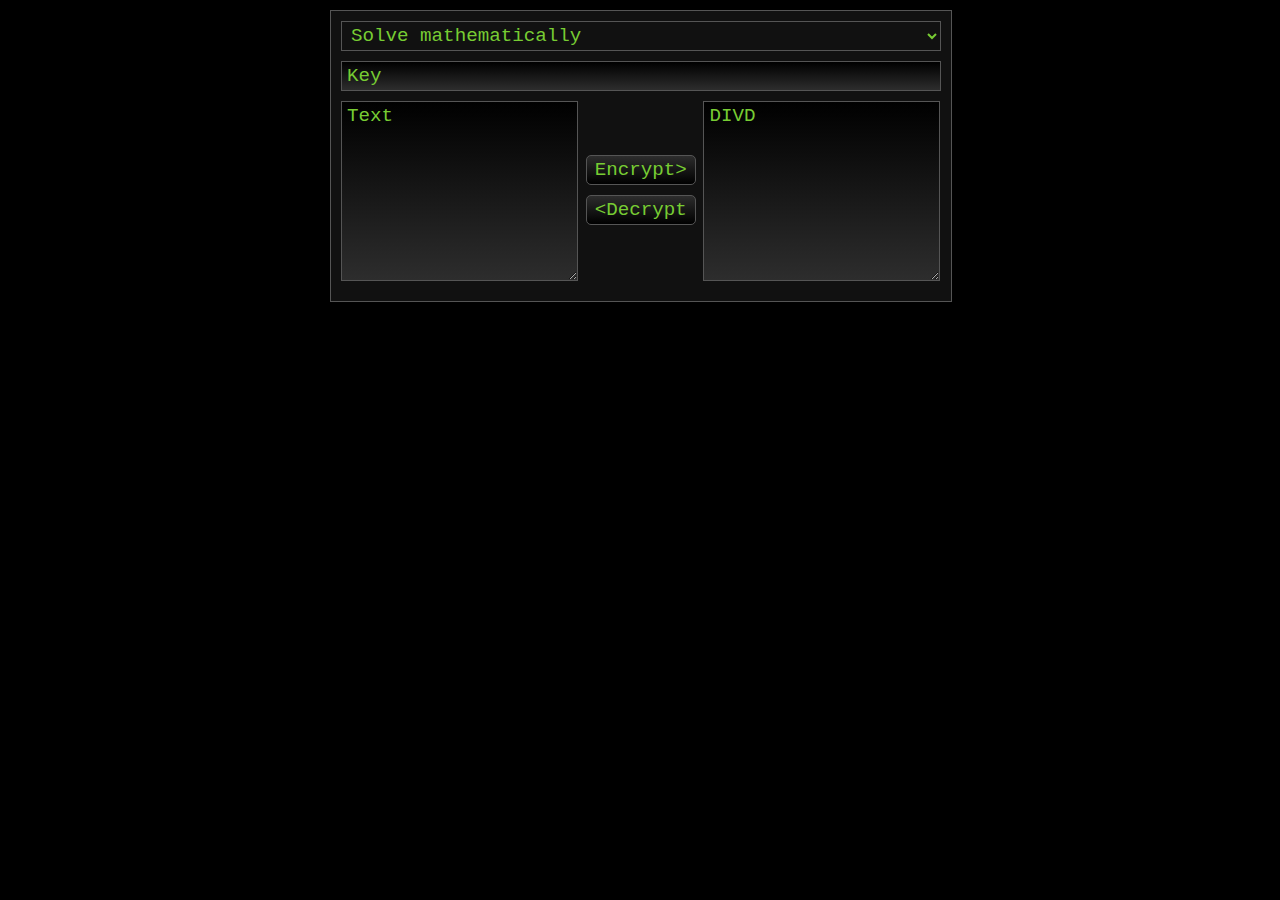
==== commit 57f498d1: "added presentation directory" ====
--- a/code/table.html
+++ b/code/table.html
@@ -18,6 +18,7 @@
 			<div id="buttonsInnerContainer">
 				<input type="Button" id="encryptButton" value="Encrypt&gt;"/>
 				<input type="Button" id="decryptButton" value="&lt;Decrypt"/>
+				<div id="duration"><br /><br /></div>
 			</div>
 		</div>
 		<textArea id="textOutput"/>DIVD</textArea>
@@ -54,8 +55,12 @@
 	var globalPlaintextString = '';
 	var globalKeyString = '';
 	var globalCounter = 0;
+	
+	var globalTimeStarted = 0;
 		
 	function startEncryption(){
+		var date = new Date();
+		globalTimeStarted = date.getTime();
 		var encryptionMethod = $('#method').val();
 		var strToEncrypt = $('#textInput').val();
 		var passwordStr = $('#keyInput').val();
@@ -67,6 +72,8 @@
 			var preparedPassword = preparePassword(passwordStr);
 			var encryptedText = encryptText(preparedPassword, strToEncrypt);
 			$('#textOutput').val(encryptedText);
+			
+			updateDuration();
 		} else if(encryptionMethod == "graphicalSlow"){
 			solveGraphically($('#textInput'), $('#textOutput'), $('#keyInput'), 'encrypt', true);
 		} else if(encryptionMethod == "graphicalFast"){
@@ -75,6 +82,8 @@
 	}
 
 	function startDecryption(){
+		var date = new Date();
+		globalTimeStarted = date.getTime();
 		var encryptionMethod = $('#method').val();
 		var strToDecrypt = $('#textOutput').val();
 		var passwordStr = $('#keyInput').val();
@@ -86,6 +95,9 @@
 			var preparedPassword = preparePassword(passwordStr);
 			var decryptedText = decryptText(preparedPassword, strToDecrypt);
 			$('#textInput').val(decryptedText);
+			
+			updateDuration();
+			
 		} else if(encryptionMethod == "graphicalSlow"){
 			solveGraphically($('#textInput'), $('#textOutput'), $('#keyInput'), 'decrypt', true);
 		} else if(encryptionMethod == "graphicalFast"){
@@ -95,15 +107,16 @@
 	
 	function solveGraphically(plaintextElement, cipherElement, keyElement, mode, graphical){
 		var plaintext = plaintextElement.val();
+		var textLength = plaintext.length;
 		var cipherText = cipherElement.val();
-		var textLength = plaintext.length;
+		var cipherTextLength = cipherText.length;
 		var keyText = keyElement.val();
 		var keyLength = keyText.length;
 		
 		var outputString = "";
 		
 		if(graphical == true){
-			//globalEncryptedString = cipherText;
+			globalEncryptedString = '';
 			globalPlaintextString = plaintext;
 			globalKeyString = keyText;
 			globalCounter = 0;
@@ -125,11 +138,11 @@
 				}
 				cipherElement.val(outputString);
 			} else {
-				console.log('decrypting');
-				for(var i = 0; i < textLength; i++){
+				for(var i = 0; i < cipherTextLength; i++){
 					var currentLetter = cipherText.charAt(i).toUpperCase();
 					var keyLetter = keyText.charAt(i % keyLength).toUpperCase();
 					var column = letterSquare.getColumnAtChars(currentLetter, keyLetter);
+					console.log(letterSquare.getColumnAtChars(currentLetter, keyLetter));
 					if(column){
 						letterSquare.highlightAtChars(column, keyLetter);
 						outputString = outputString + column;
@@ -138,6 +151,7 @@
 					}
 				}
 				plaintextElement.val(outputString);
+				updateDuration();
 			}
 		}
 	}
@@ -148,6 +162,7 @@
 		console.log('globalPlaintextString is '+ globalPlaintextString);
 		
 		if(globalCounter == globalPlaintextString.length){
+			updateDuration();
 			return;
 		} else if(globalCounter == 0){
 			$('#textOutput').val('');
@@ -170,6 +185,13 @@
 		setTimeout(encryptStepFromGlobal, 1000);
 		
 	}	
+	
+	function updateDuration(){
+		var date = new Date();
+		var timeFinished = date.getTime();
+		var duration = timeFinished - globalTimeStarted;
+		$('#duration').html('Completed in '+duration+'ms');
+	}
 	
 	
       /**
--- a/code/style.css
+++ b/code/style.css
@@ -152,7 +152,16 @@
       	border-radius: 5px;
       	width: 110px;
       	position: relative;
-		top: -70px;
+		top: -30px;
+      }
+      
+      #duration{
+      	display: block;
+      	width: 110px;
+      	position: relative;
+		top: -30px;
+		text-align: center;
+		height: 50px;
       }
       
       #encryptButton:hover, #decryptButton:hover{
